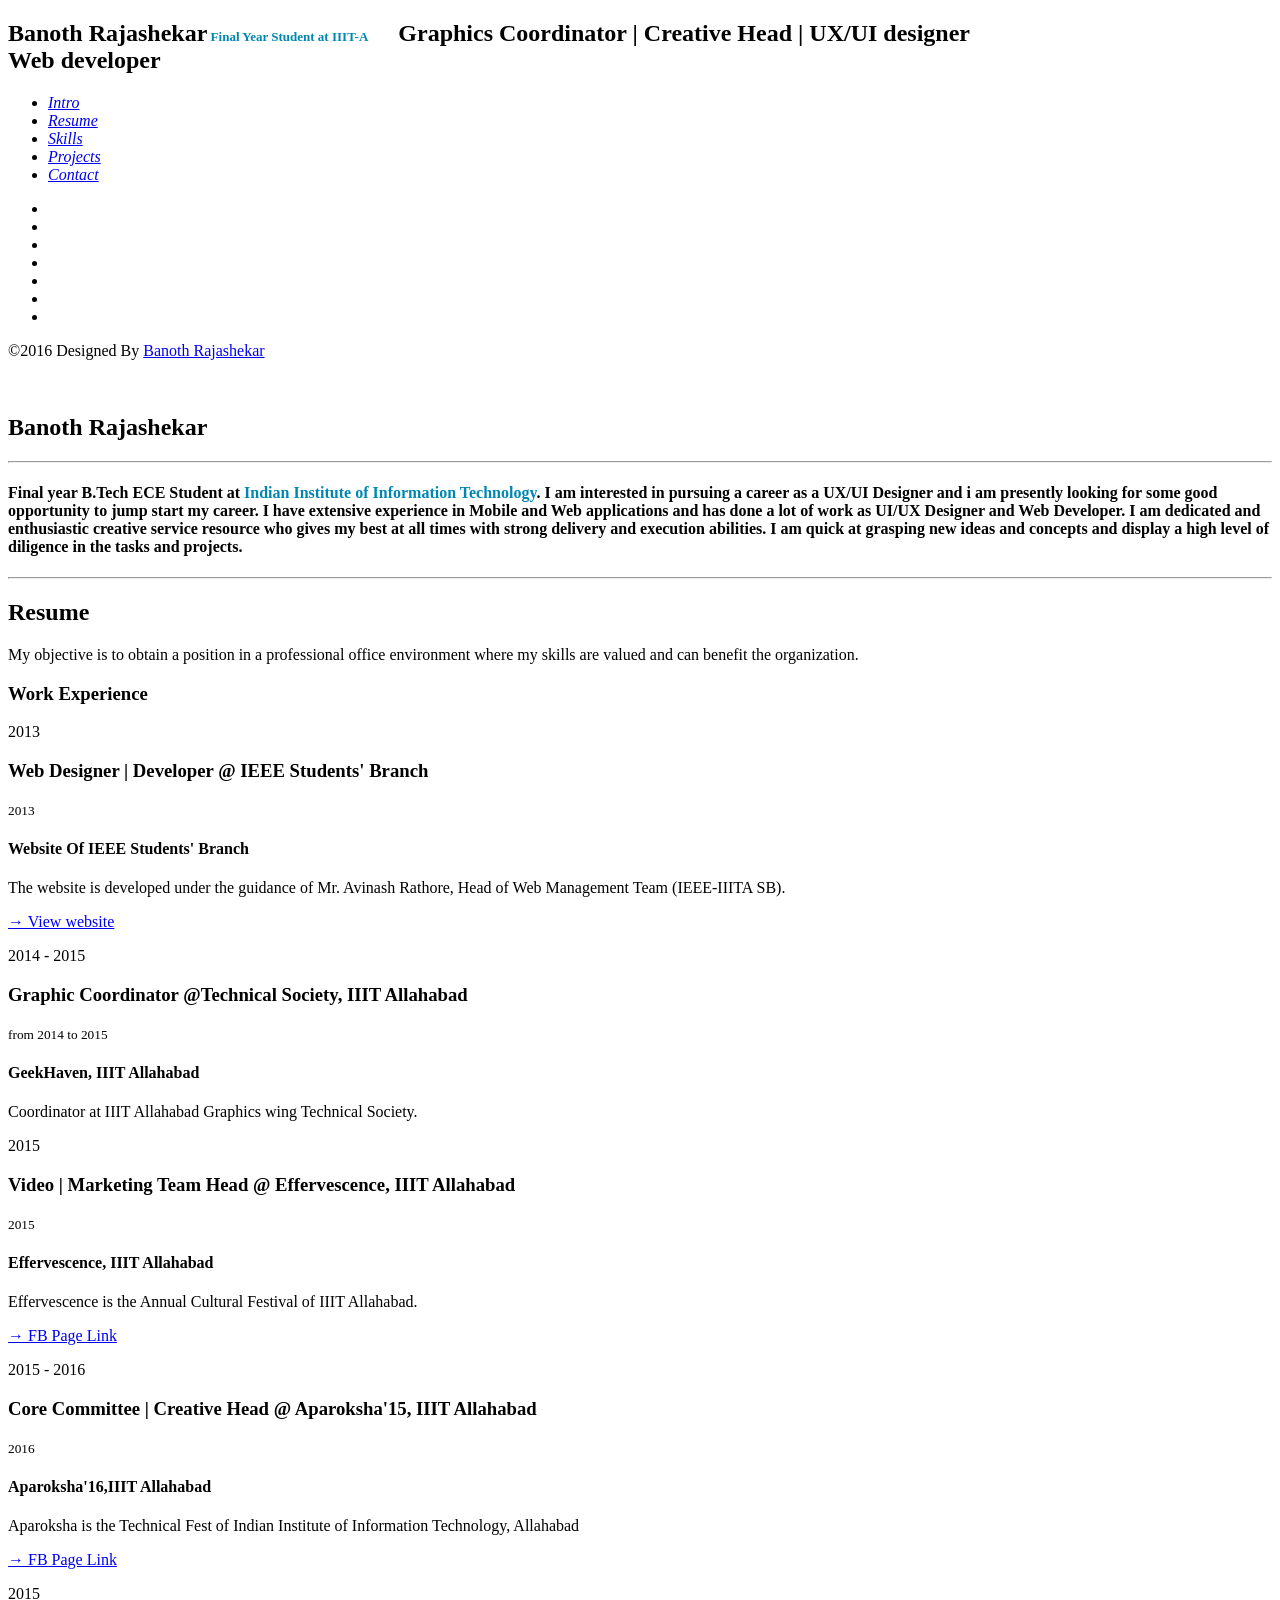
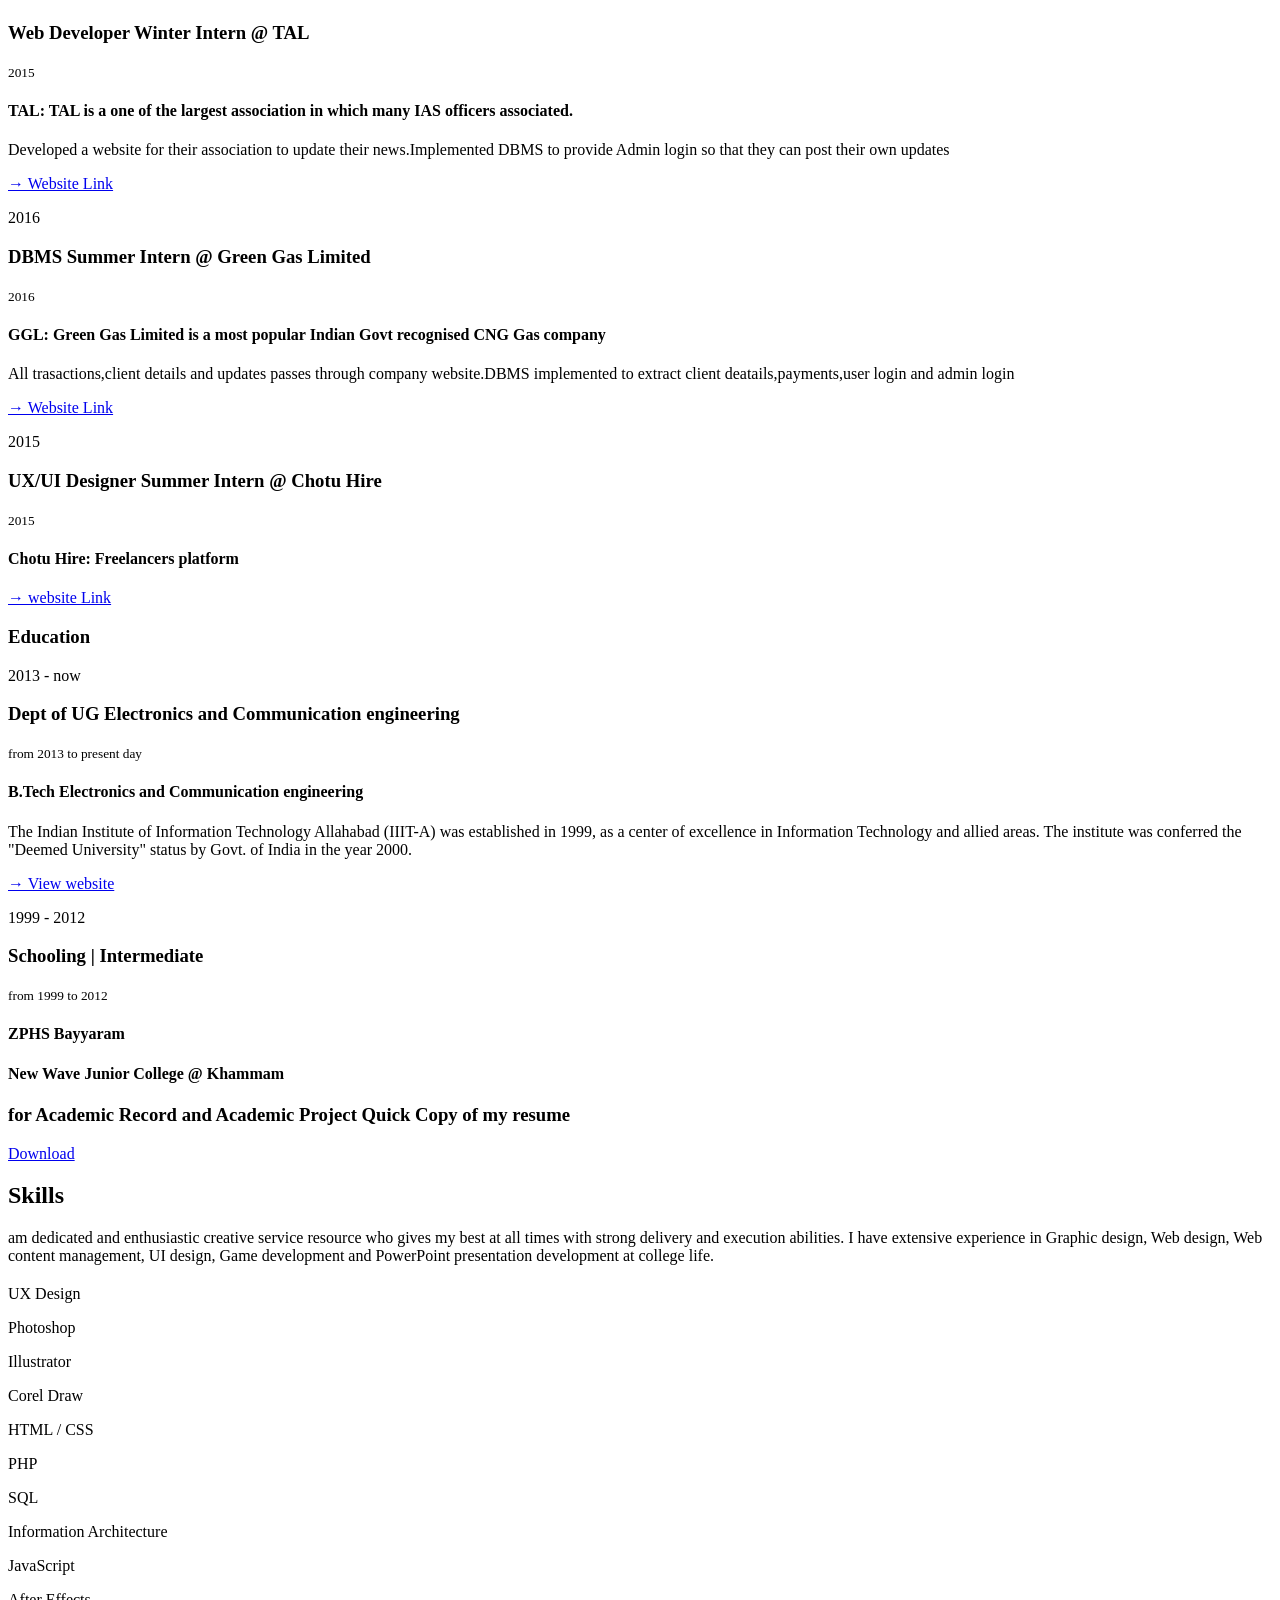
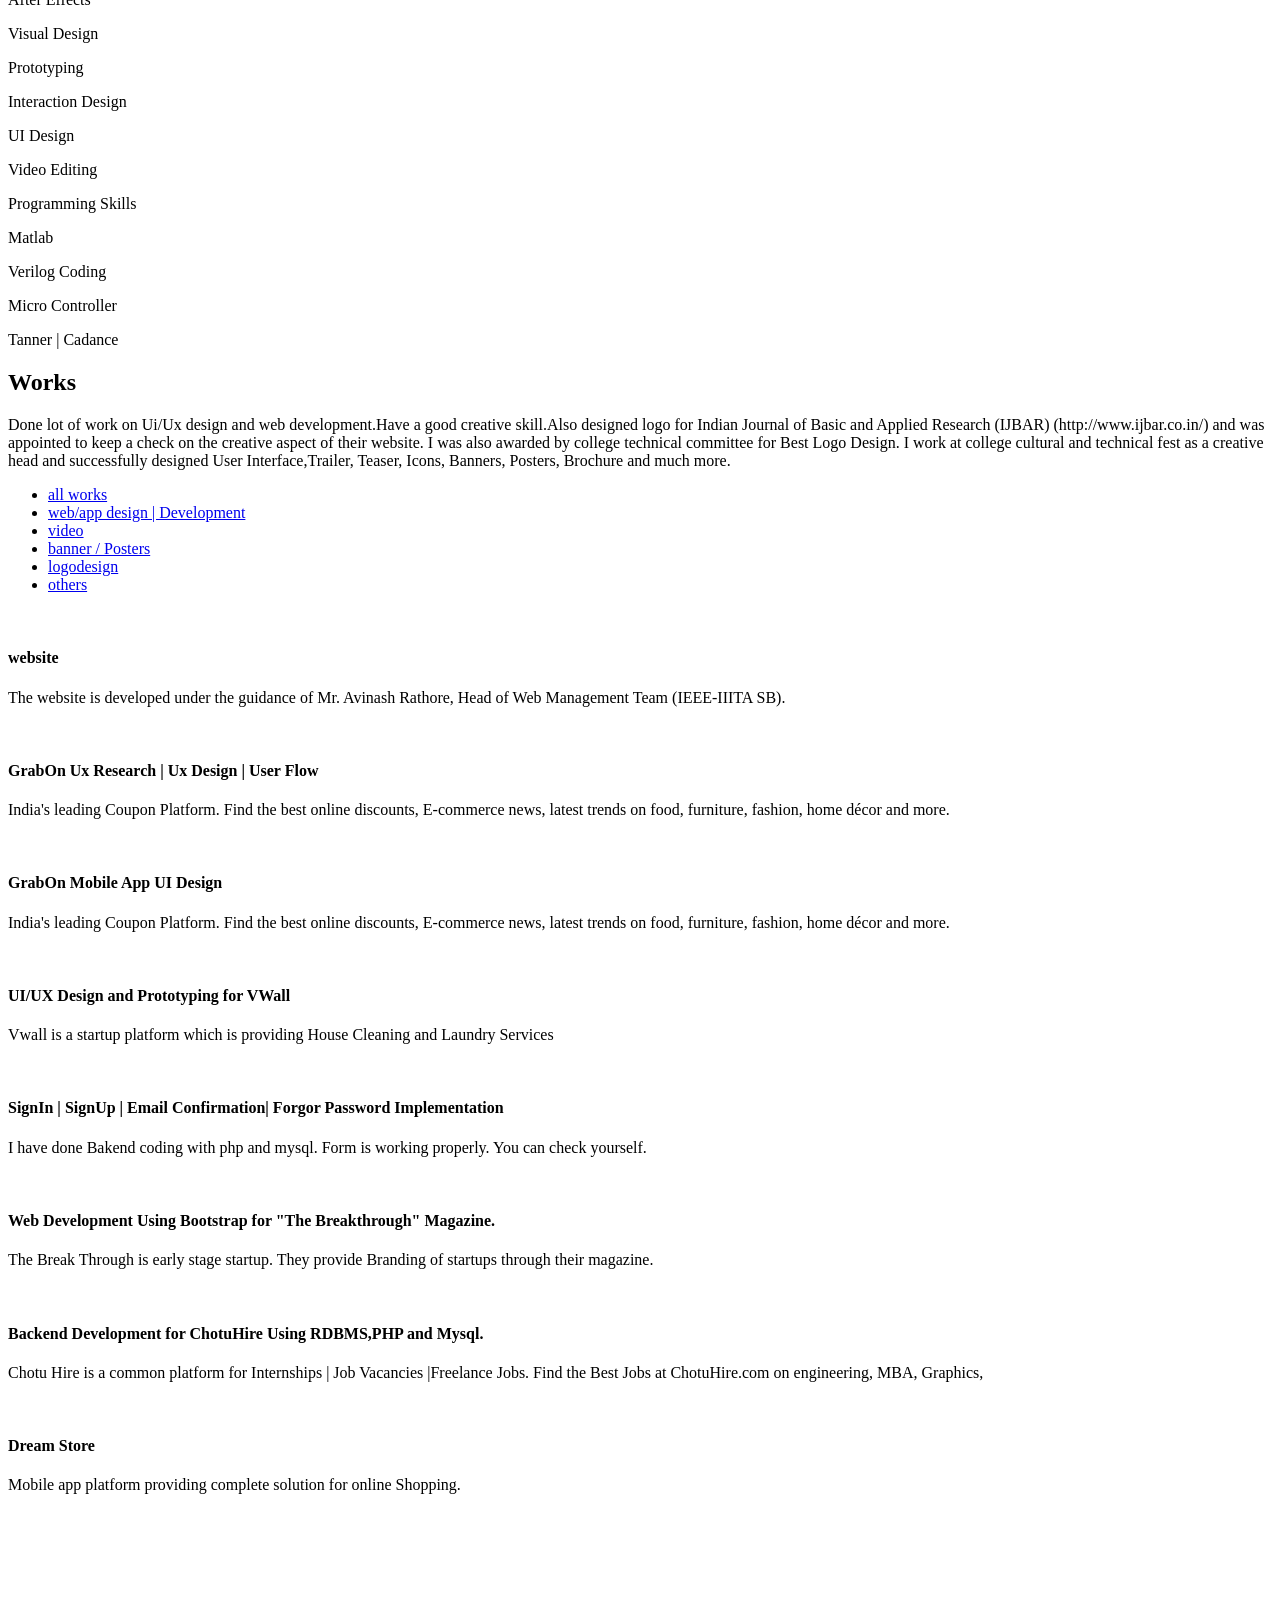
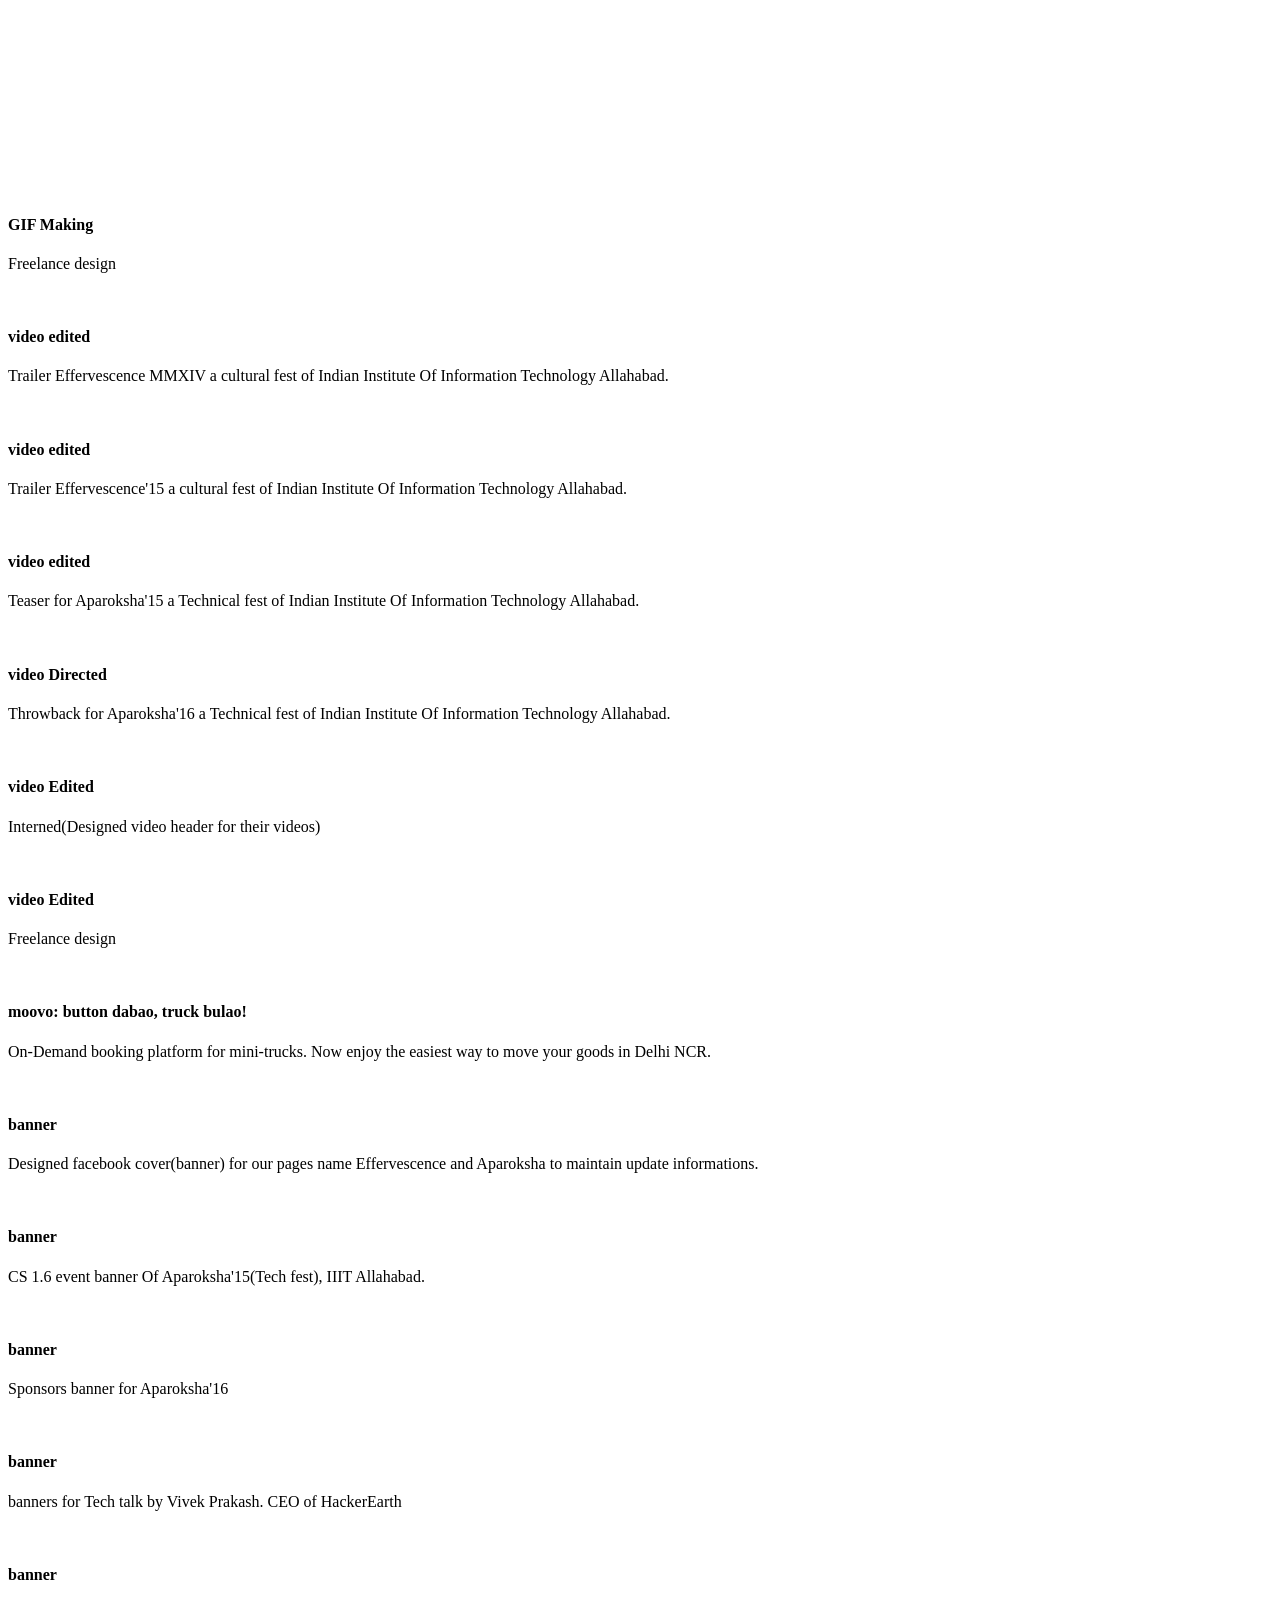
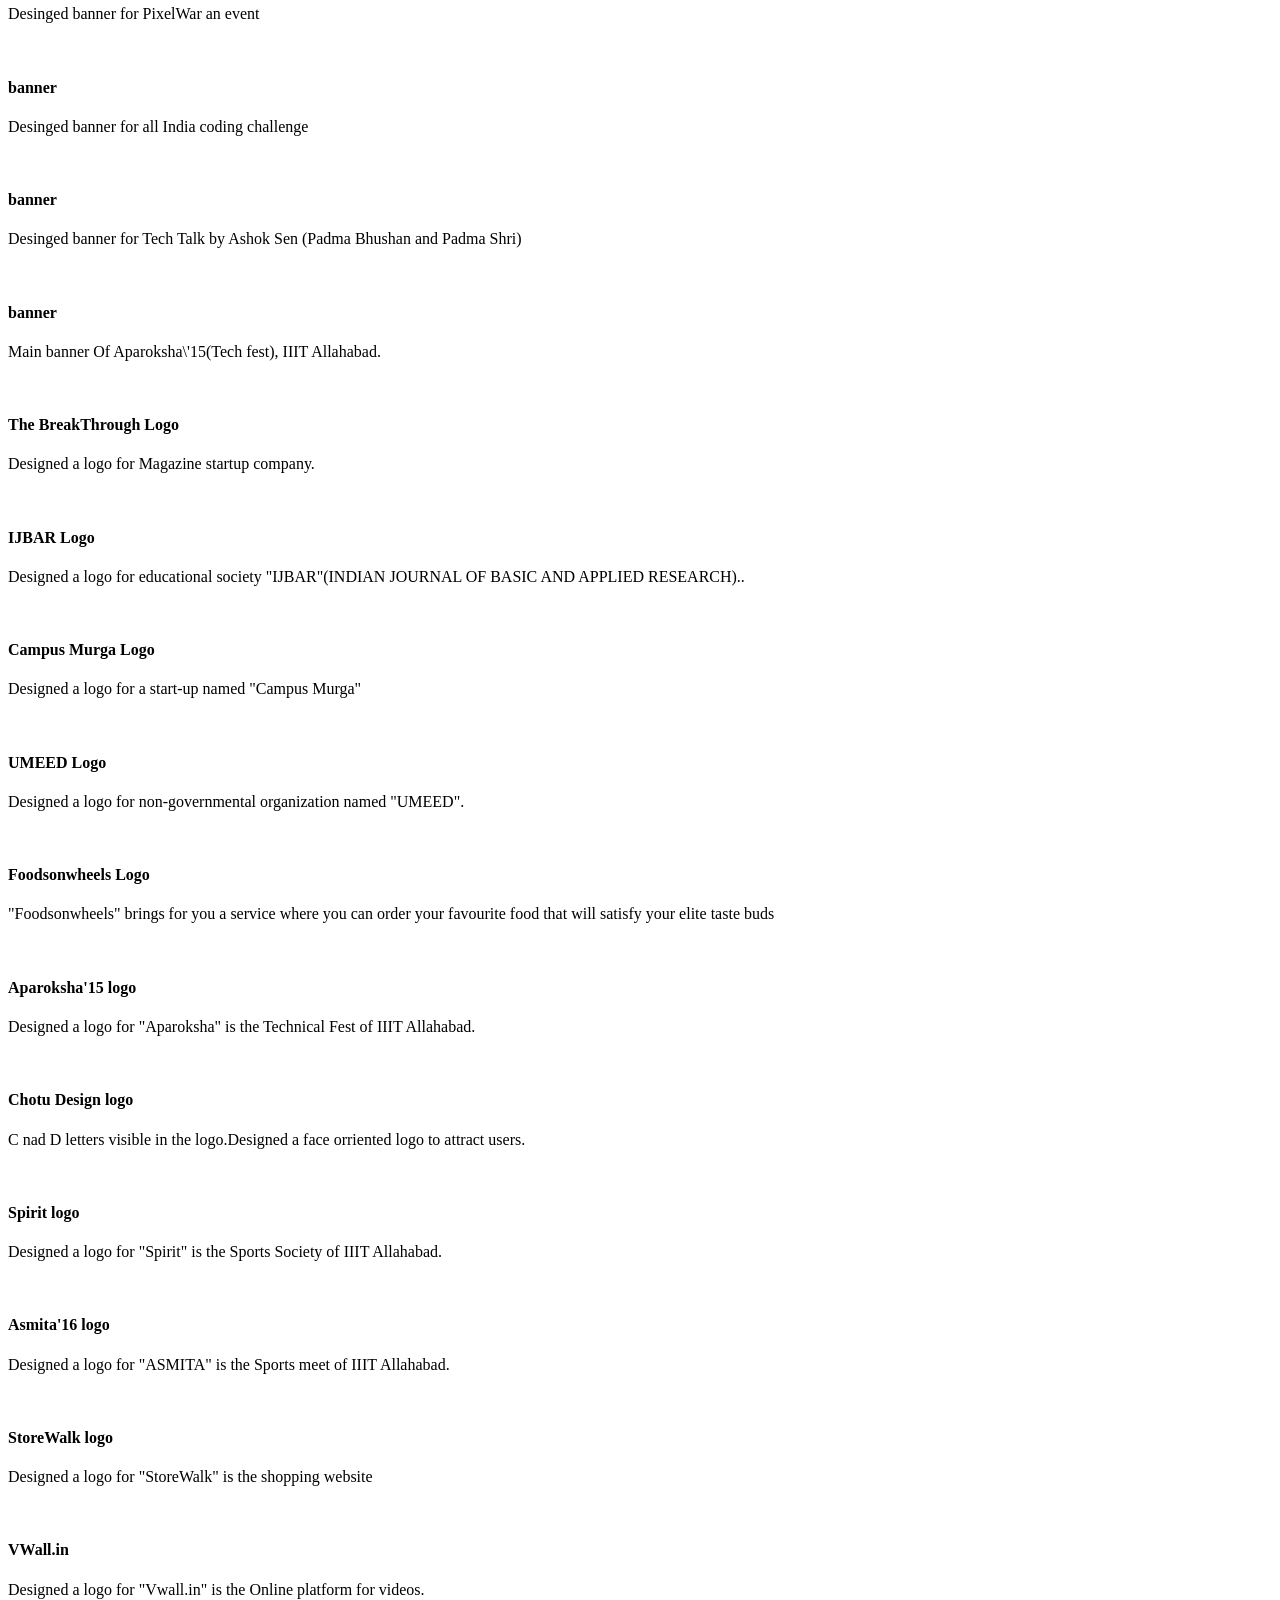
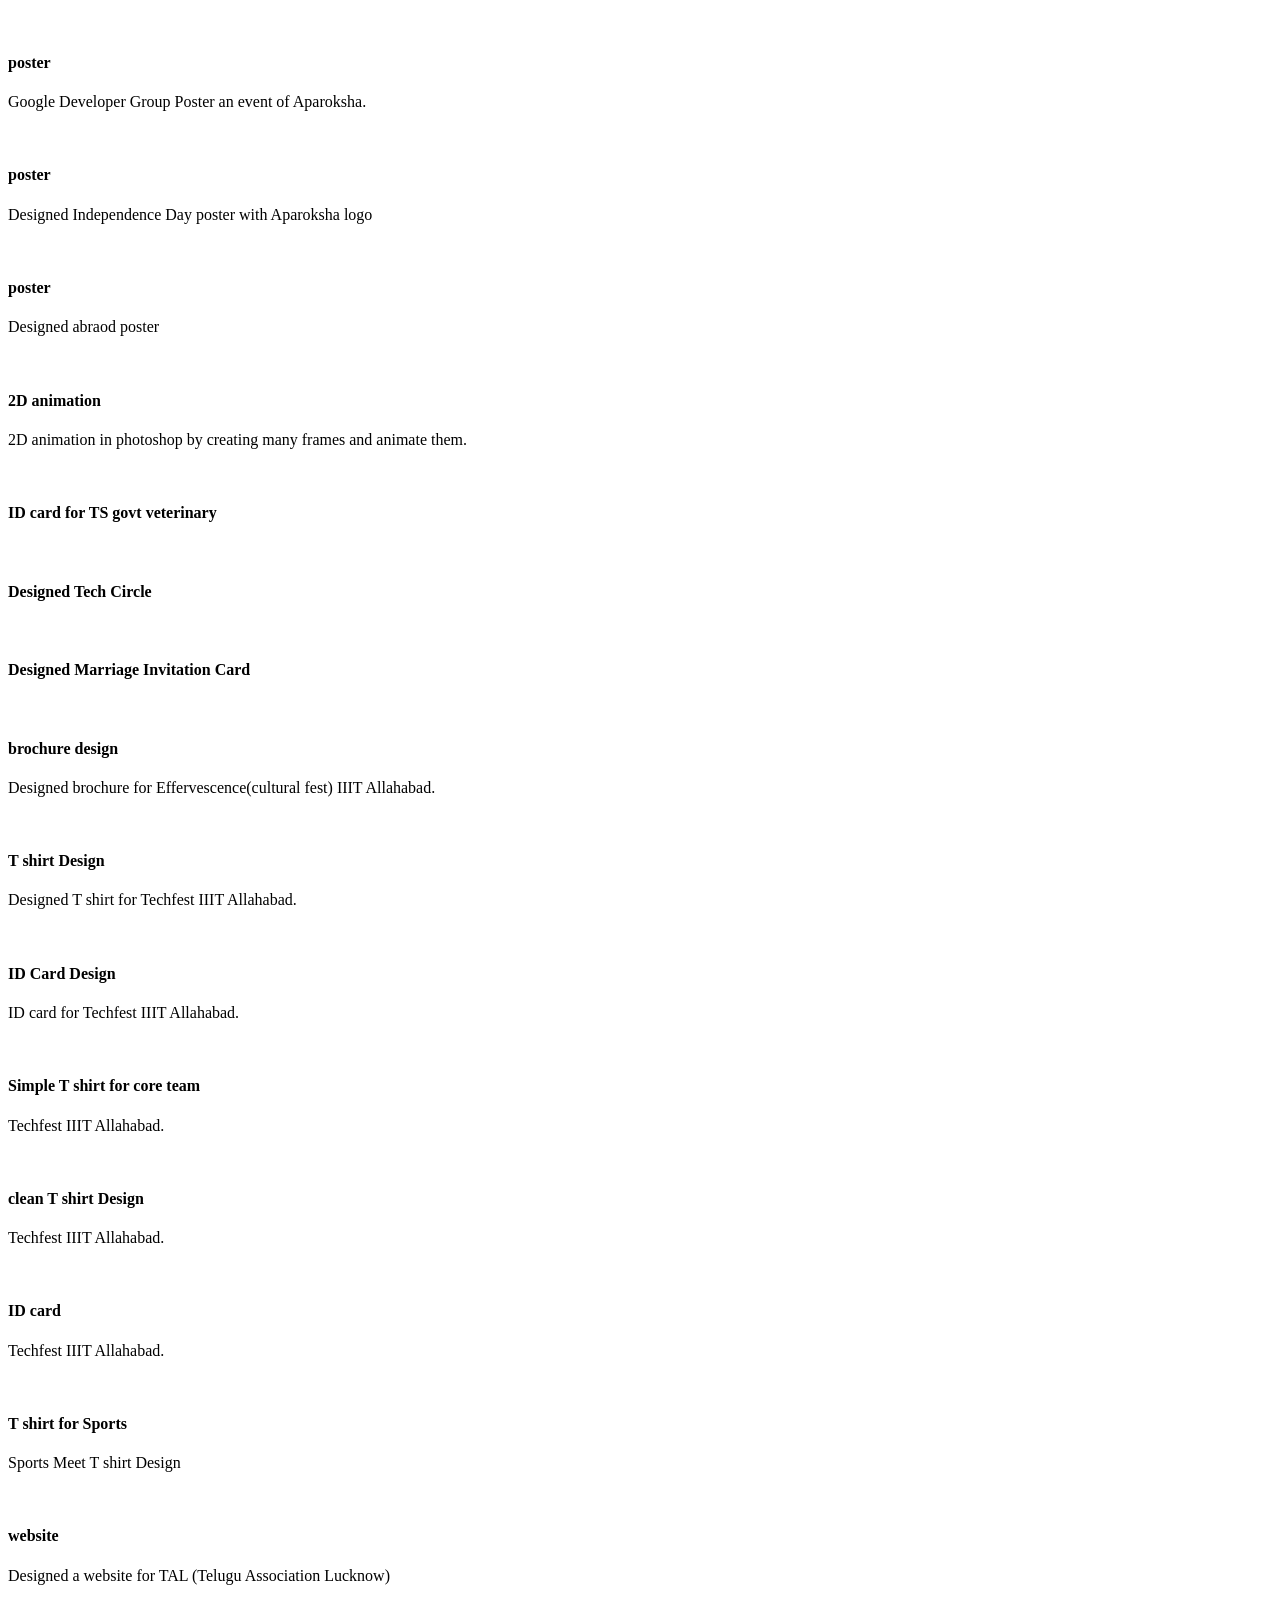
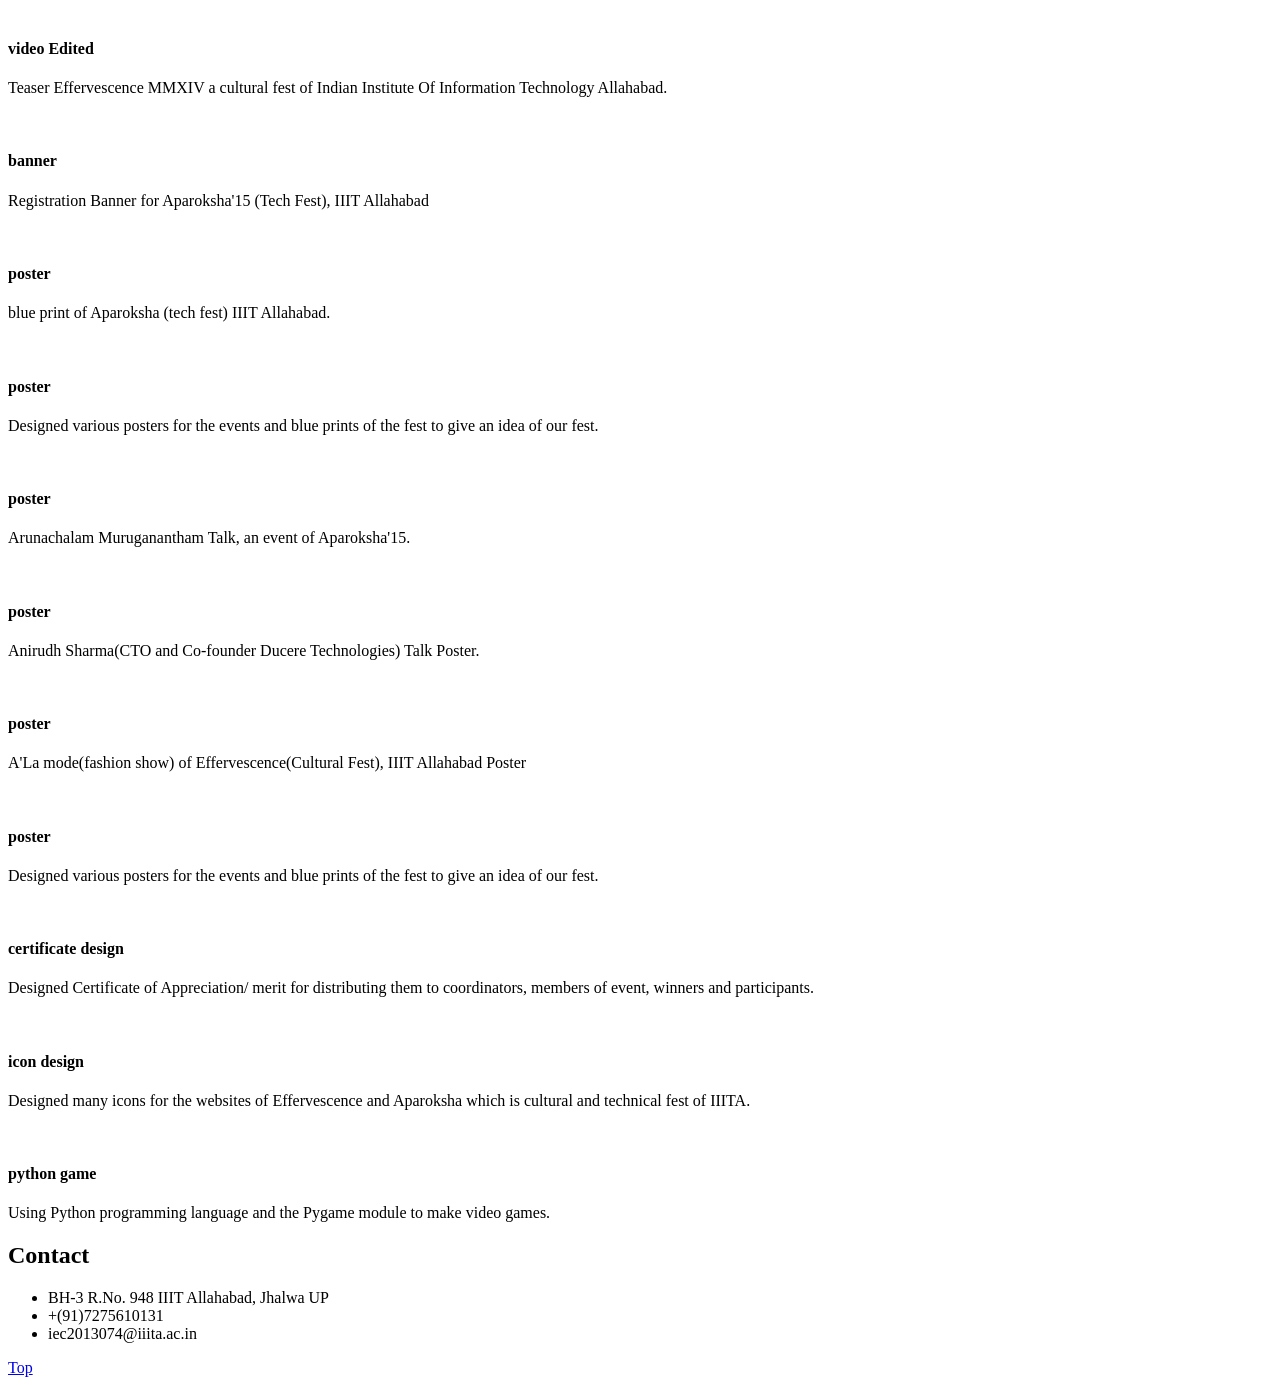
==== index.html @ a7f90adf "Add files via upload" ====
<!DOCTYPE html>
<html lang="en">


<meta charset="utf-8">
<head>
<meta charset="utf-8">

<title>Banoth Rajashekar</title>
<!--Fav and touch icons-->
<link rel="shortcut icon" href="img/ico/favicon.ico">
<link rel="apple-touch-icon" href="img/ico/apple-touch-icon.html">
<link rel="apple-touch-icon" sizes="72x72" href="img/ico/apple-touch-icon-72x72.html">
<link rel="apple-touch-icon" sizes="114x114" href="img/ico/apple-touch-icon-114x114.html">

<!--style sheet-->
<link rel="stylesheet" media="screen" href="css/bootstrap.css"/>
<link rel="stylesheet" media="screen" href="css/styles.css"/>
<link rel="stylesheet" href="css/bebasneue.css" />
<!--google web font-->
<link rel="stylesheet" href="http://fonts.googleapis.com/css?family=PT+Sans:400,700,400italic,700italic">
<link href="font-awesome/css/font-awesome.css" rel="stylesheet"/>
<link rel="stylesheet" href="css/prettyPhoto.css"/>

<!--JavaScript-->
<script src="js/jquery-1.8.1.min.js"></script>
<script src="js/bootstrap.js"></script>
<script src="js/jquery.nav.js"></script>
<script src="js/jquery.scrollTo.js"></script>
<script src="js/scripts.js"></script>
<script src="js/modernizr.js"></script>
<script src="js/jquery.prettyPhoto.js"></script>
<script src="js/jquery.nicescroll.min.js"></script>
<script src="js/jquery.isotope.min.js"></script>
<script src="js/jquery.preloader.js"></script>
<script src="js/jquery.form.js"></script>
<script src="js/jquery.ufvalidator-1.0.5.js"></script>
<script src="js/jquery.gmap.js"></script>
<script src="http://maps.google.com/maps/api/js?sensor=false"></script>


<script type="text/javascript">

  var _gaq = _gaq || [];
  _gaq.push(['_setAccount', 'UA-40303595-1']);
  _gaq.push(['_setDomainName', 'html.metrothemes.me']);
  _gaq.push(['_trackPageview']);

  (function() {
    var ga = document.createElement('script'); ga.type = 'text/javascript'; ga.async = true;
    ga.src = ('https:' == document.location.protocol ? 'https://ssl' : 'http://www') + '.google-analytics.com/ga.js';
    var s = document.getElementsByTagName('script')[0]; s.parentNode.insertBefore(ga, s);
  })();

</script>


</head>
<body>
<!-- Main Container -->
<div class="container">
	<div class="row">
		<!-- Sidebar -->
		<div class="span3 sidebar">
			<!-- nav -->
			<nav id="nav">
				<!-- logo -->
				<div class="logo" >
					<h2 >Banoth Rajashekar<span><font color="#0086b3" size="2px"> Final Year Student at IIIT-A</font>
					&nbsp&nbsp&nbsp Graphics Coordinator | Creative Head | UX/UI designer <br>Web developer</span></h2>
					
				</div>
				<!-- /logo end -->
				<!-- mainnav -->
				<div class="nav-collapse">
						<ul class="nav">
							<li><a class="smoothscroll" href="#intro" ><i class="icon-fire"><span>Intro</span></i></a></li>
							<li><a class="smoothscroll" href="#personal"><i class="icon-book"><span>Resume</span></i></a></li>
							<li><a class="smoothscroll" href="#service"><i class="icon-cogs"><span>Skills</span></i></a></li>
							<li><a class="smoothscroll" href="#works"><i class="icon-suitcase"><span>Projects</span></i></a></li>
							
							<li><a class="smoothscroll" href="#contact"><i class="icon-envelope-alt"><span>Contact</span></i></a></li>
						</ul>
				</div>
				<!-- /mainnav end -->				
			</nav>
			<!-- /nav -->
			<!-- social link -->
			<div class="social-list">
				<ul class="social">


					<li><a href="https://twitter.com/" data-placement="top" data-toggle="tooltip" title="twitter"><i class="icon-twitter"></i></a></li>
					<li><a href="https://plus.google.com/u/0/106990527494794630986/posts" data-placement="top" data-toggle="tooltip" title="google plus"><i class="icon-google-plus"></i></a></li>
					<li><a href="https://www.linkedin.com/in/rajashekar-banoth-35488b8a" data-placement="top" data-toggle="tooltip" title="linkedin"><i class="icon-linkedin"></i></a></li>
					<li><a href="https://github.com/" data-placement="top" data-toggle="tooltip" title="github"><i class="icon-github"></i></a></li>
					<li><a href="https://www.facebook.com/rajbanoth005" data-placement="top" data-toggle="tooltip" title="facebook"><i class="icon-facebook"></i></a></li>	
					<li><a href="https://www.pinterest.com//" data-placement="top" data-toggle="tooltip" title="pinterest"><i class="icon-pinterest"></i></a></li>								
					<li><a href="https://instagram.com//" data-placement="top" data-toggle="tooltip" title="instagram"><i class="icon-instagram"></i></a></li>
					<!--
					<li><a href="#"><i class="icon-tumblr"></i></a></li>
					<li><a href="#"><i class="icon-dropbox"></i></a></li>
					<li><a href="#"><i class="icon-youtube-play"></i></a></li>
					<li><a href="#"><i class="icon-apple"></i></a></li>
					<li><a href="#"><i class="icon-windows"></i></a></li>	
					-->

				</ul>
			</div>

			<div class="copyright"> 
				<p>&copy;2016 Designed By <a href="#">Banoth Rajashekar</a></p>
			</div>
			<!-- /social link end -->			
		</div>
		<!-- Sidebar -->
		
		<!-- Content Section -->
		<div class="span9 content offset3">
			<!-- Intro -->
			<section id="intro" class="section intro">
				<div class="row">
					<div class="span8">
						<img class="img-circle" src="img/avater/2.jpg" alt=""/>
						<h2>Banoth Rajashekar</h2>
						
						<hr>
						<h4>
						
						Final year B.Tech ECE Student at <font color="#0086b3"> Indian Institute of Information Technology</font>.
						I am interested in pursuing a career as a UX/UI Designer and i am presently looking
						for some good opportunity to jump start my career. I have extensive experience in
						Mobile and Web applications and has done a lot of work as UI/UX Designer and Web Developer. I am dedicated and enthusiastic creative service 
						resource who gives my best at all times with strong delivery and execution abilities.
						I am quick at grasping new ideas and 
						concepts and display a high level of diligence in the tasks and projects.
						</h4> <hr>
					</div>
				</div>
			</section>
			<!-- /Intro end -->
			<!-- personal Info -->
			<section id="personal" class="section mtcon">
				<!-- heading -->
				<div class="row">
					<h2 class="mtcon-title">Resume</h2>
					<div class="span8 short-dec">
						<p>My objective is to obtain a position in a professional office environment where my skills are valued and can benefit the organization. </p>
					</div>
				</div>	
				<!-- /heading -->

				<div class="row">
					<div class="span9">
						<!-- Experience Timeline -->
						<div class="timeline">
							<!-- Item Head -->
								<div class="timeline-item">
									<div class="timeline-head">
										<span class="icon-lightbulb"><i></i></span>
									</div>
									<div class="timeline-arrow"><i></i></div>
									<div class="timeline-head-content">
											<h3>Work Experience</h3>
									</div>
								</div>
							<!-- /Item Head end -->
							<!-- first item of timeline -->
							<div class="timeline-item">
								<div class="timeline-item-date">2013</div><!-- date -->
									<!-- timeline item trigger -->
									<div class="timeline-item-trigger">
										<span class="icon-minus-sign" data-toggle="collapse" data-target="#job1"><i></i></span>
									</div>
									<!-- /end of timeline item trigger -->
									<div class="timeline-arrow"><i></i></div>
									<!-- timeline main content -->
									<div class="timeline-item-content">
										<h3 class="timeline-item-title" data-toggle="collapse" data-target="#job1">Web Designer | Developer @ IEEE Students' Branch </h3>
										<div class="collapse in" id="job1">
											<p><small class="muted">2013</small></p>
											<h4 class="media-heading primary-color">Website Of IEEE Students' Branch </h4>
											<p>The website is developed under the guidance of Mr. Avinash Rathore, Head of Web Management Team (IEEE-IIITA SB).</p>
											<p><a href="https://ieee.sb.iiita.ac.in/" title="ieee_sb_iiita" class="noprint">&rarr; View website</a></p>
										</div>
								    </div>
								 	<!-- /end of timeline main content -->  
							</div>
							<!-- /end of first item of timeline -->

							<!-- Timeline item -->
							<div class="timeline-item">
								<div class="timeline-item-date">2014 - 2015</div><!-- date -->
									<div class="timeline-item-trigger">
										<span class="icon-plus-sign" data-toggle="collapse" data-target="#job2"><i></i></span>
									</div>
									<div class="timeline-arrow"><i></i></div>
									<!-- Timeline main content -->
									<div class="timeline-item-content">
										<h3 class="timeline-item-title" data-toggle="collapse" data-target="#job2">Graphic Coordinator @Technical Society, IIIT Allahabad</h3>
										<div class="collapse" id="job2">
											<p><small class="muted">from 2014 to 2015</small></p>
											<h4 class="media-heading primary-color">GeekHaven, IIIT Allahabad</h4>
											<p>Coordinator at IIIT Allahabad Graphics wing Technical Society.</p>
										</div>
									</div>
									<!-- /end of timeline content -->
							</div>
							<!-- /end of timeline item -->

							<!-- Timeline item -->
							<div class="timeline-item">
								<div class="timeline-item-date">2015</div><!-- date -->
									<div class="timeline-item-trigger">
										<span class="icon-plus-sign" data-toggle="collapse" data-target="#job3"><i></i></span>
									</div>
									<div class="timeline-arrow"><i></i></div>
									<!-- Timeline main content -->
									<div class="timeline-item-content">
										<h3 class="timeline-item-title" data-toggle="collapse" data-target="#job3">Video | Marketing Team Head @ Effervescence, IIIT Allahabad</h3>
										<div class="collapse" id="job3">
											<p><small class="muted">2015</small></p>
											<h4 class="media-heading primary-color">Effervescence, IIIT Allahabad</h4>
											<p>Effervescence is the Annual Cultural Festival of IIIT Allahabad.</p>
											<p><a href="https://www.facebook.com/effervescence.iiita/?fref=ts" title="Effervescence, IIIT Allahabad" class="noprint">&rarr; FB Page Link</a></p>
										</div>
									</div>
									<!-- /end of timeline content -->
							</div>
							<!-- /end of timeline item -->

							<!-- Timeline item -->
							<div class="timeline-item">
								<div class="timeline-item-date">2015 - 2016</div><!-- date -->
									<div class="timeline-item-trigger">
										<span class="icon-plus-sign" data-toggle="collapse" data-target="#job4"><i></i></span>
									</div>
									<div class="timeline-arrow"><i></i></div>
									<!-- Timeline main content -->
									<div class="timeline-item-content">
										<h3 class="timeline-item-title" data-toggle="collapse" data-target="#job4">Core Committee | Creative Head @ Aparoksha'15, IIIT Allahabad</h3>
										<div class="collapse" id="job4">
											<p><small class="muted">2016</small></p>
											<h4 class="media-heading primary-color">Aparoksha'16,IIIT Allahabad</h4>
											<p>Aparoksha is the Technical Fest of Indian Institute of Information Technology, Allahabad</p>
											<p><a href="https://www.facebook.com/aparoksha/?fref=ts" title="Aparoksha'15, IIIT Allahabad" class="noprint">&rarr; FB Page Link</a></p>
											
										</div>
									</div>
									<!-- /end of timeline content -->
							</div>
							<!-- /end of timeline item -->
							
							
							<!-- Timeline item -->
							<div class="timeline-item">
								<div class="timeline-item-date">2015</div><!-- date -->
									<div class="timeline-item-trigger">
										<span class="icon-plus-sign" data-toggle="collapse" data-target="#job5"><i></i></span>
									</div>
									<div class="timeline-arrow"><i></i></div>
									<!-- Timeline main content -->
									<div class="timeline-item-content">
										<h3 class="timeline-item-title" data-toggle="collapse" data-target="#job5">Web Developer Winter Intern @ TAL</h3>
										<div class="collapse" id="job5">
											<p><small class="muted">2015</small></p>
											<h4 class="media-heading primary-color">TAL: TAL is a one of the largest association in which many IAS officers associated. </h4>
											<p>Developed a website for their association to update their news.Implemented DBMS to provide Admin login so that they can post their own updates</p>
											<p><a href="https://www.teluguassociationlucknow.org" title="TAL" class="noprint">&rarr; Website Link</a></p>
										</div>
									</div>
									<!-- /end of timeline content -->
							</div>
							<!-- /end of timeline item -->
							
							<!-- Timeline item -->
							<div class="timeline-item">
								<div class="timeline-item-date">2016</div><!-- date -->
									<div class="timeline-item-trigger">
										<span class="icon-plus-sign" data-toggle="collapse" data-target="#job6"><i></i></span>
									</div>
									<div class="timeline-arrow"><i></i></div>
									<!-- Timeline main content -->
									<div class="timeline-item-content">
										<h3 class="timeline-item-title" data-toggle="collapse" data-target="#job6">DBMS Summer Intern @ Green Gas Limited</h3>
										<div class="collapse" id="job6">
											<p><small class="muted">2016</small></p>
											<h4 class="media-heading primary-color">GGL: Green Gas Limited is a most popular Indian Govt recognised CNG Gas company </h4>
											<p>All trasactions,client details and updates passes through company website.DBMS implemented to extract client deatails,payments,user login and admin login </p>
											<p><a href="https://www.gglonline.net" title="GGL" class="noprint">&rarr; Website Link</a></p>
										</div>
									</div>
									<!-- /end of timeline content -->
							</div>
							<!-- /end of timeline item -->
							
							
							
							
							<!-- Timeline item -->
							<div class="timeline-item">
								<div class="timeline-item-date">2015</div><!-- date -->
									<div class="timeline-item-trigger">
										<span class="icon-plus-sign" data-toggle="collapse" data-target="#job7"><i></i></span>
									</div>
									<div class="timeline-arrow"><i></i></div>
									<!-- Timeline main content -->
									<div class="timeline-item-content">
										<h3 class="timeline-item-title" data-toggle="collapse" data-target="#job7">UX/UI Designer Summer Intern @ Chotu Hire</h3>
										<div class="collapse" id="job7">
											<p><small class="muted">2015</small></p>
											<h4 class="media-heading primary-color">Chotu Hire: Freelancers platform</h4>
											<p></p>
											<p><a href="https://www.chotuhire.com" title="chotuhire" class="noprint">&rarr; website Link</a></p>
										</div>
									</div>
									<!-- /end of timeline content -->
							</div>
							<!-- /end of timeline item -->
						</div>
						<!-- /Experience Timeline end -->

						<!-- Education Timeline -->
						<div class="timeline">
							<!-- Item Head -->
								<div class="timeline-item">
									<div class="timeline-head">
										<span class="icon-certificate"><i></i></span>
									</div>
									<div class="timeline-arrow"><i></i></div>
									<div class="timeline-head-content">
											<h3>Education</h3>
									</div>
								</div>
							<!-- /Item Head end -->
							<!-- first item of timeline -->
							<div class="timeline-item">
								<div class="timeline-item-date">2013 - now</div><!-- date -->
									<!-- timeline item trigger -->
									<div class="timeline-item-trigger">
										<span class="icon-minus-sign" data-toggle="collapse" data-target="#edu1"><i></i></span>
									</div>
									<!-- /end of timeline item trigger -->
									<div class="timeline-arrow"><i></i></div>
									<!-- timeline main content -->
									<div class="timeline-item-content">
										<h3 class="timeline-item-title" data-toggle="collapse" data-target="#edu1">Dept of UG Electronics and Communication engineering</h3>
										<div class="collapse in" id="edu1">
											<p><small class="muted">from 2013 to present day</small></p>
											<h4 class="media-heading primary-color">B.Tech Electronics and Communication engineering </h4>
											<p>The Indian Institute of Information Technology Allahabad (IIIT-A) was established in 1999, as a center of excellence in Information Technology and allied areas. The institute was conferred the "Deemed University" status by Govt. of India in the year 2000.</p>
											<p><a href="http://iiita.ac.in/" title="IIIT Allahabad" class="noprint">&rarr; View website</a></p>
										</div>
								    </div>
								 	<!-- /end of timeline main content -->  
							</div>
							<!-- /end of first item of timeline -->

							<!-- Timeline item -->
							<div class="timeline-item">
								<div class="timeline-item-date">1999 - 2012</div><!-- date -->
									<div class="timeline-item-trigger">
										<span class="icon-plus-sign" data-toggle="collapse" data-target="#edu2"><i></i></span>
									</div>
									<div class="timeline-arrow"><i></i></div>
									<!-- Timeline main content -->
									<div class="timeline-item-content">
										<h3 class="timeline-item-title" data-toggle="collapse" data-target="#edu2">Schooling | Intermediate </h3>
										<div class="collapse" id="edu2">
											<p><small class="muted">from 1999 to 2012</small></p>
											<h4 class="media-heading primary-color">ZPHS Bayyaram</h4>
											<h4 class="media-heading primary-color">New Wave Junior College @ Khammam</h4>
										</div>
									</div>
									<!-- /end of timeline content -->
							</div>
							<!-- /end of timeline item -->
							
						</div>
						<!-- /Education Timeline end -->				
						<!-- download my cv -->					
						<div class="download">
							<h3>for Academic Record and Academic Project  Quick Copy of my resume</h3>
							<a class="btn btn-success"href="https://drive.google.com/open?id=0BwSlV1cA61K5a3hEdkFsdThKUW8">Download</a>
						</div>
						<!-- download my cv end -->	
					</div><!--span9-->
				</div>
			</section>
			<!-- /Personal Info end -->


						
			
			
			
			<!-- Service -->
			<section id="service" class="section mtcon">
				<!-- heading -->
				<div class="row">
					<h2 class="mtcon-title">Skills</h2>
					<div class="span8 short-dec">
						<p> am dedicated and enthusiastic creative service resource who gives my best at
						all times with strong delivery and execution abilities. I have extensive experience in Graphic design, Web design, Web content management, UI design, 
						Game development and PowerPoint presentation development at college life.</p>
					</div>
				</div>	
				<!-- /heading -->
				
				<!-- skills -->
				<div class="row skills">
					<h2 class="mtcon-title"></h2>
					<div class="span8">
                   		<p>UX Design</p>
                        	<div class="progress">
                            	<div class="bar bar-success" style="width:80%;" data-percentage="80"></div>
                         	</div>
							
						<p>Photoshop</p>
                            <div class="progress">
                                <div class="bar bar-success" style="width:95%;" data-percentage="95"></div>
                            </div>

						<p>Illustrator</p>
                            <div class="progress">
                                <div class="bar bar-success" style="width:90%;" data-percentage="90"></div>
                            </div>
						<p>Corel Draw</p>
                            <div class="progress">
                                <div class="bar bar-success" style="width:70%;" data-percentage="70"></div>
                            </div>	
							
                        <p>HTML / CSS</p>
                            <div class="progress">
                                <div class="bar bar-success" style="width:90%;" data-percentage="90"></div>
                            </div>
						
						<p>PHP</p>
                            <div class="progress">
                                <div class="bar bar-success" style="width:70%;" data-percentage="70"></div>
                            </div>
						<p>SQL</p>
                            <div class="progress">
                                <div class="bar bar-success" style="width:80%;" data-percentage="80"></div>
                            </div>
						
						<p>Information Architecture</p>
                            <div class="progress">
                                <div class="bar bar-success" style="width:80%;" data-percentage="80"></div>
                            </div>
							
                        <p>JavaScript</p>
                            <div class="progress">
                                <div class="bar bar-success" style="width:60%;" data-percentage="60"></div>
                            </div>
							
						<p>After Effects</p>
                            <div class="progress">
                                <div class="bar bar-success" style="width:80%;" data-percentage="80"></div>
                            </div>
						

						<p>Visual Design</p>
                            <div class="progress">
                                <div class="bar bar-success" style="width:90%;" data-percentage="90"></div>
                            </div>
								
						<p>Prototyping</p>
                            <div class="progress">
                                <div class="bar bar-success" style="width:90%;" data-percentage="90"></div>
                            </div>	
							
						<p>Interaction Design</p>
                            <div class="progress">
                                <div class="bar bar-success" style="width:80%;" data-percentage="80"></div>
                            </div>
						
						<p>UI Design</p>
                            <div class="progress">
                                <div class="bar bar-success" style="width:90%;" data-percentage="90"></div>
                            </div>						
						<p>Video Editing</p>
                            <div class="progress">
                                <div class="bar bar-success" style="width:90%;" data-percentage="90"></div>
                            </div>
						
						<p>Programming Skills</p>
                            <div class="progress">
                                <div class="bar bar-success" style="width:60%;" data-percentage="60"></div>
                            </div>

						<p>Matlab</p>
                            <div class="progress">
                                <div class="bar bar-success" style="width:70%;" data-percentage="70"></div>
                            </div>
						<p>Verilog Coding</p>
                            <div class="progress">
                                <div class="bar bar-success" style="width:70%;" data-percentage="70"></div>
                            </div>	
					    <p>Micro Controller</p>
                            <div class="progress">
                                <div class="bar bar-success" style="width:70%;" data-percentage="70"></div>
                            </div>
						<p>Tanner | Cadance</p>
                            <div class="progress">
                                <div class="bar bar-success" style="width:70%;" data-percentage="70"></div>
                            </div>
					</div>			
				</div><!-- /skills end -->
			</section>
			<!-- /Service end -->

			<!-- Works -->
			<section id="works" class="section mtcon">
				<!-- heading -->
				<div class="row">
					<h2 class="mtcon-title">Works</h2>
					<div class="span8 short-dec">
						<p>Done lot of work on Ui/Ux design and web development.Have a good creative skill.Also designed logo for Indian Journal of Basic and Applied Research (IJBAR) (http://www.ijbar.co.in/) and was appointed to keep a check on the creative aspect of their website. 
						I was also awarded by college technical committee for Best Logo Design. I work at college cultural and technical fest as a creative head and successfully designed User Interface,Trailer, Teaser, Icons, Banners, Posters, Brochure and much more.</p>
					</div>
				</div>	
				<!-- /heading -->
				<!-- Portfolio -->
				<div class="row">
					<!-- #options -->
	                <div id="options" class="clearfix">
	                    <ul id="filters" class="option-set clearfix" data-option-key="filter">
	                        <li><a href="#filter" data-option-value="*" class="selected">all works</a></li>
	                        <li><a href="#filter" data-option-value=".webdesign">web/app design | Development</a></li>
	                        <li><a href="#filter" data-option-value=".uidesign">video</a></li>
	                        <li><a href="#filter" data-option-value=".branding">banner / Posters</a></li>     
	                        <li><a href="#filter" data-option-value=".logodesign">logodesign</a></li>
	                       
	                       	<li><a href="#filter" data-option-value=".photography">others</a></li>
	                    </ul>
	                </div> 
	                <!-- #options end-->
	                <!-- portfolio items -->	
	                <div id="portfolio" class="clearfix"> 
					
					
					<div class="block webdesign">
							<div class="view view-first">
								<div class="tringle"></div>
								<img src="img/work/7/5.jpg" alt="">
								<div class="mask">
									<a class="info" data-rel="prettyPhoto" href="img/big/1.jpg"></a>
									<a class="link" href="https://ieee.sb.iiita.ac.in/"></a>
								</div>
							</div>
							<div class="des">
                                <h4>website</h4>
                                <p>The website is developed under the guidance of Mr. Avinash Rathore, Head of Web Management Team (IEEE-IIITA SB).</p>
                            </div>
						</div>
					
						<div class="block webdesign">
							<div class="view view-first">
								<div class="tringle"></div>
								<img src="img/1.jpg" alt="">
								<div class="mask">
									<a class="info" data-rel="prettyPhoto" href="img/1.jpg"></a>
									<a class="link" href="https://www.behance.net/gallery/42650735/GrabOn-User-Research-User-Flow"></a>
								</div>
							</div>
							<div class="des">
                                <h4>GrabOn Ux Research | Ux Design | User Flow</h4>
                                <p>India's leading Coupon Platform. Find the best online discounts, E-commerce news, latest trends on food, furniture, fashion, home décor and more. </div>
						</div>
					<div class="block webdesign">
							<div class="view view-first">
								<div class="tringle"></div>
								<img src="img/2.jpg" alt="">
								<div class="mask">
									<a class="info" data-rel="prettyPhoto" href="img/2.jpg"></a>
									<a class="link" href="https://www.behance.net/gallery/42651873/GrabOn-UI-Design"></a>
								</div>
							</div>
							<div class="des">
                                <h4>GrabOn Mobile App UI Design</h4>
                                <p>India's leading Coupon Platform. Find the best online discounts, E-commerce news, latest trends on food, furniture, fashion, home décor and more. </div>
						</div>
					
					    <div class="block webdesign">
							<div class="view view-first">
								<div class="tringle"></div>
								<img src="img/work/8/01.jpg" alt="">
								<div class="mask">
									<a class="info" data-rel="prettyPhoto" href="img/work/8/01.jpg"></a>
									<a class="link" href="https://invis.io/S984KWTZA#/177835947_1"></a>
								</div>
							</div>
							<div class="des">
                                <h4>UI/UX Design and Prototyping for VWall</h4>
                                <p>Vwall is a startup platform which is providing House Cleaning and Laundry Services </p>
                            </div>
						</div>
						
						
						  <div class="block webdesign">
							<div class="view view-first">
								<div class="tringle"></div>
								<img src="img/3.jpg" alt="">
								<div class="mask">
									<a class="info" data-rel="prettyPhoto" href="img/3.jpg"></a>
									<a class="link" href="http://projectcool.esy.es/"></a>
								</div>
							</div>
							<div class="des">
                                <h4>SignIn | SignUp | Email Confirmation| Forgor Password Implementation</h4>
                                <p>I have done Bakend coding with php and mysql. Form is working properly. You can check yourself.
							</p>
                            </div>
						</div>
						
						
						<div class="block webdesign">
							<div class="view view-first">
								<div class="tringle"></div>
								<img src="img/work/8/02.PNG" alt="">
								<div class="mask">
									<a class="info" data-rel="prettyPhoto" href="img/work/8/02.PNG"></a>
									<a class="link" href="http://rajbanoth.in/breakthrough/"></a>
								</div>
							</div>
							<div class="des">
                                <h4>Web Development Using Bootstrap for "The Breakthrough" Magazine. </h4>
                                <p>The Break Through is early stage startup. They provide Branding of startups through their magazine. </p>
                            </div>
						</div>
						
						<div class="block webdesign">
							<div class="view view-first">
								<div class="tringle"></div>
								<img src="img/work/8/03.PNG" alt="">
								<div class="mask">
									<a class="info" data-rel="prettyPhoto" href="img/work/8/03.PNG"></a>
									<a class="link" href="http://chotuhire.com/index.php"></a>
								</div>
							</div>
							<div class="des">
                                <h4>Backend Development for ChotuHire Using RDBMS,PHP and Mysql. </h4>
                                <p>Chotu Hire is a common platform for Internships | Job Vacancies |Freelance Jobs. Find the Best Jobs at ChotuHire.com on engineering, MBA, Graphics, </p>
                            </div>
						</div>
						
					    <div class="block webdesign">
							<div class="view view-first">
								<div class="tringle"></div>
								<img src="img/work/11/111.jpg" alt="">
								<div class="mask">
									<a class="info" data-rel="prettyPhoto" href="img/work/11/111.jpg"></a>
									<a class="link" href="https://marvelapp.com/1h6a681"></a>
									
								</div>
							</div>
							<div class="des">
                                <h4>Dream Store</h4>
                                <p>Mobile app platform providing complete solution for online Shopping.</p>
                            </div>
						</div>
					
						
						
						
					
						<div class="block uidesign">
							<div class="view view-first">
								<div class="tringle"></div>
								
								<iframe src="//giphy.com/embed/3osxYia2X3yE3UpfuE?html5=true" width="280" height="280" frameBorder="0" class="giphy-embed" allowFullScreen></iframe><p><a href="http://giphy.com/gifs/3osxYia2X3yE3UpfuE"></a></p>
								
								
								
								<div class="mask">
									
									<a class="link" href="http://giphy.com/gifs/3osxYia2X3yE3UpfuE"></a>
								</div>
							</div>
							<div class="des">
                                <h4>GIF Making</h4>
                                <p>Freelance design</p>
                            </div>
						</div>
							
						
						
						<div class="block uidesign">
							<div class="view view-first">
								<div class="tringle"></div>
								<img src="img/work/7/3.jpg" alt="">
								<div class="mask">
									<a class="info" data-rel="prettyPhoto" href="img/big/2.jpg"></a>
									<a class="link" href="https://youtu.be/W6TGSZjT-1I"></a>
								</div>
							</div>
							<div class="des">
                                <h4>video edited</h4>
                                <p>Trailer Effervescence MMXIV a cultural fest of Indian Institute Of Information Technology Allahabad.</p>
                            </div>
						</div>
						
						<div class="block uidesign">
							<div class="view view-first">
								<div class="tringle"></div>
								<img src="img/work/11/15.png" alt="">
								<div class="mask">
									<a class="info" data-rel="prettyPhoto" href="img/work/11/15.png"></a>
									<a class="link" href="https://www.youtube.com/watch?v=HGUCAOj76VY"></a>
								</div>
							</div>
							<div class="des">
                                <h4>video edited</h4>
                                <p>Trailer Effervescence'15 a cultural fest of Indian Institute Of Information Technology Allahabad.</p>
                            </div>
						</div>
						
						<div class="block uidesign">
							<div class="view view-first">
								<div class="tringle"></div>
								<img src="img/work/11/18.png" alt="">
								<div class="mask">
									<a class="info" data-rel="prettyPhoto" href="img/work/11/18.png"></a>
									<a class="link" href="https://www.youtube.com/watch?v=v3vhLzFDOWM"></a>
								</div>
							</div>
							<div class="des">
                                <h4>video edited</h4>
                                <p>Teaser for Aparoksha'15 a Technical fest of Indian Institute Of Information Technology Allahabad.</p>
                            </div>
						</div>
						
						<div class="block uidesign">
							<div class="view view-first">
								<div class="tringle"></div>
								<img src="img/work/11/20.PNG" alt="">
								<div class="mask">
									<a class="info" data-rel="prettyPhoto" href="img/work/11/20.PNG"></a>
									<a class="link" href="https://www.youtube.com/watch?v=kJd3ajqfRBM"></a>
								</div>
							</div>
							<div class="des">
                                <h4>video Directed</h4>
                                <p>Throwback for Aparoksha'16 a Technical fest of Indian Institute Of Information Technology Allahabad.</p>
                            </div>
						</div>
						
						<div class="block uidesign">
							<div class="view view-first">
								<div class="tringle"></div>
								<img src="img/work/11/16.PNG" alt="">
								<div class="mask">
									<a class="info" data-rel="prettyPhoto" href="img/work/11/16.PNG"></a>
									<a class="link" href="https://www.youtube.com/watch?v=sJh7TatPWOM&feature=youtu.be"></a>
								</div>
							</div>
							<div class="des">
                                <h4>video Edited</h4>
                                <p>Interned(Designed video header for their videos)</p>
                            </div>
						</div>
						
						<div class="block uidesign">
							<div class="view view-first">
								<div class="tringle"></div>
								<img src="img/work/11/17.PNG" alt="">
								<div class="mask">
									<a class="info" data-rel="prettyPhoto" href="img/work/11/17.PNG"></a>
									<a class="link" href="https://www.youtube.com/watch?v=QyUHn3_rDjg"></a>
								</div>
							</div>
							<div class="des">
                                <h4>video Edited</h4>
                                <p>Freelance design</p>
                            </div>
						</div>
						
						
						
						
						
						<div class="block webdesign">
							<div class="view view-first">
								<div class="tringle"></div>
								<img src="img/work/8/1.jpg" alt="">
								<div class="mask">
									<a class="info" data-rel="prettyPhoto" href="img/big/33.jpg"></a>
									
								</div>
							</div>
							<div class="des">
                                <h4>moovo: button dabao, truck bulao!</h4>
                                <p>On-Demand booking platform for mini-trucks. Now enjoy the easiest way to move your goods in Delhi NCR.</p>
                            </div>
						</div>

						<div class="block branding">
							<div class="view view-first">
								<div class="tringle"></div>
								<img src="img/work/5/1.jpg" alt="">
								<div class="mask">
									<a class="info" data-rel="prettyPhoto" href="img/big/3.jpg"></a>
									
								</div>
							</div>
							<div class="des">
                                <h4>banner</h4>
                                <p>Designed facebook cover(banner) for our pages name Effervescence and Aparoksha to maintain update informations.</p>
                            </div>
						</div>	
								
						<div class="block branding">
							<div class="view view-first">
								<div class="tringle"></div>
								<img src="img/work/5/2.jpg" alt="">
								<div class="mask">
									<a class="info" data-rel="prettyPhoto" href="img/big/4.jpg"></a>
		
								</div>
							</div>
							<div class="des">
                                <h4>banner</h4>
                                <p>CS 1.6 event banner Of Aparoksha'15(Tech fest), IIIT Allahabad.</p>
                            </div>
						</div>
						
					
						
						
						
						
						
						
						
						<div class="block branding">
							<div class="view view-first">
								<div class="tringle"></div>
								<img src="img/work/9/8.jpg" alt="">
								<div class="mask">
									<a class="info" data-rel="prettyPhoto" href="img/work/9/8.jpg"></a>
		
								</div>
							</div>
							<div class="des">
                                <h4>banner</h4>
                                <p>Sponsors banner for Aparoksha'16</p>
                            </div>
						</div>
						
						<div class="block branding">
							<div class="view view-first">
								<div class="tringle"></div>
								<img src="img/work/9/9.jpg" alt="">
								<div class="mask">
									
		
								</div>
							</div>
							<div class="des">
                                <h4>banner</h4>
                                <p>banners for Tech talk by Vivek Prakash. CEO of HackerEarth </p>
                            </div>
						</div>
						
						<div class="block branding">
							<div class="view view-first">
								<div class="tringle"></div>
								<img src="img/work/9/10.jpg" alt="">
								<div class="mask">
									<a class="info" data-rel="prettyPhoto" href="img/work/9/10.jpg"></a>
		
								</div>
							</div>
							<div class="des">
                                <h4>banner</h4>
                                <p>Desinged banner for PixelWar an event</p>
                            </div>
						</div>
						
						<div class="block branding">
							<div class="view view-first">
								<div class="tringle"></div>
								<img src="img/work/9/11.jpg" alt="">
								<div class="mask">
									<a class="info" data-rel="prettyPhoto" href="img/work/9/11.jpg"></a>
		
								</div>
							</div>
							<div class="des">
                                <h4>banner</h4>
                                <p>Desinged banner for all India coding challenge </p>
                            </div>
						</div>
						
						
						
						
						<div class="block branding">
							<div class="view view-first">
								<div class="tringle"></div>
								<img src="img/work/9/15.jpg" alt="">
								<div class="mask">
									
		
								</div>
							</div>
							<div class="des">
                                <h4>banner</h4>
                                <p>Desinged banner for Tech Talk by Ashok Sen (Padma Bhushan and Padma Shri)</p>
                            </div>
						</div>
						
					
						
						
						
						
						
						
						<div class="block branding">
							<div class="view view-first">
								<div class="tringle"></div>
								<img src="img/work/3/2.jpg" alt="">
								<div class="mask">
									<a class="info" data-rel="prettyPhoto" href="img/big/5.jpg"></a>
									
								</div>
							</div>
							<div class="des">
                                <h4>banner</h4>
                                <p>Main banner Of Aparoksha\'15(Tech fest), IIIT Allahabad.</p>
                            </div>
						</div>
						
						

						<div class="block logodesign">
							<div class="view view-first">
								<div class="tringle"></div>
								<img src="img/work/8/04.jpg" alt="">
								<div class="mask">
									<a class="info" data-rel="prettyPhoto" href="img/work/8/04.jpg"></a>
									<a class="link" href="http://rajbanoth.in/breakthrough/"></a>
								</div>
							</div>
							<div class="des">
                                <h4>The BreakThrough Logo </h4>
								
                                <p>Designed a logo for Magazine startup company. </div>
						</div>
						
						
						
						
						
						
						<div class="block logodesign">
							<div class="view view-first">
								<div class="tringle"></div>
								<img src="img/work/1/2.jpg" alt="">
								<div class="mask">
									<a class="info" data-rel="prettyPhoto" href="img/big/6.jpg"></a>
									<a class="link" href="http://www.ijbar.co.in/"></a>
								</div>
							</div>
							<div class="des">
                                <h4>IJBAR Logo </h4>
								
                                <p>Designed a logo for educational society "IJBAR"(INDIAN JOURNAL OF BASIC AND APPLIED RESEARCH)..</p>
                            </div>
						</div>
						<div class="block logodesign">
							<div class="view view-first">
								<div class="tringle"></div>
								<img src="img/work/1/4.jpg" alt="">
								<div class="mask">
									<a class="info" data-rel="prettyPhoto" href="img/big/26.jpg"></a>
									
								</div>
							</div>
							<div class="des">
                                <h4>Campus Murga Logo </h4>
								
                                <p>Designed a logo for a start-up named "Campus Murga"</p>
                            </div>
						</div>
	
						<div class="block logodesign">
							<div class="view view-first">
								<div class="tringle"></div>
								<img src="img/work/1/1.jpg" alt="">
								<div class="mask">
									<a class="info" data-rel="prettyPhoto" href="img/big/7.jpg"></a>
									
								</div>
							</div>
							<div class="des">
                                <h4>UMEED Logo</h4>
								
                                <p>Designed a logo for non-governmental organization named "UMEED".</p>
                            </div>
						</div>
						
						<div class="block logodesign">
							<div class="view view-first">
								<div class="tringle"></div>
								<img src="img/work/6/1.jpg" alt="">
								<div class="mask">
									<a class="info" data-rel="prettyPhoto" href="img/big/8.jpg"></a>
									
								</div>
							</div>
							<div class="des">
                                <h4>Foodsonwheels Logo</h4>
								
                                <p>"Foodsonwheels" brings for you a service where you can order your favourite food that will satisfy your elite taste buds</p>
                            </div>
						</div>
	
						<div class="block logodesign">
							<div class="view view-first">
								<div class="tringle"></div>
								<img src="img/work/6/2.jpg" alt="">
								<div class="mask">
									<a class="info" data-rel="prettyPhoto" href="img/big/9.jpg"></a>
									
								</div>
							</div>
							<div class="des">
                                <h4>Aparoksha'15 logo</h4>
								
                                <p>Designed a logo for "Aparoksha" is the Technical Fest of IIIT Allahabad.</p>
                            </div>
						</div>
						
						
						
						<div class="block logodesign">
							<div class="view view-first">
								<div class="tringle"></div>
								<img src="img/work/6/5.jpg" alt="">
								<div class="mask">
									<a class="info" data-rel="prettyPhoto" href="img/work/6/5.jpg"></a>
									
								</div>
							</div>
							<div class="des">
                                <h4>Chotu Design logo</h4>
								
                                <p>C nad D letters visible in the logo.Designed a face orriented logo to attract users.</p>
                            </div>
						</div>
						
						<div class="block logodesign">
							<div class="view view-first">
								<div class="tringle"></div>
								<img src="img/work/6/6.jpg" alt="">
								<div class="mask">
									<a class="info" data-rel="prettyPhoto" href="img/work/6/6.jpg"></a>
									
								</div>
							</div>
							<div class="des">
                                <h4>Spirit logo</h4>
								
                                <p>Designed a logo for "Spirit" is the Sports Society of IIIT Allahabad.</p>
                            </div>
						</div>
						
						<div class="block logodesign">
							<div class="view view-first">
								<div class="tringle"></div>
								<img src="img/work/6/7.jpg" alt="">
								<div class="mask">
									<a class="info" data-rel="prettyPhoto" href="img/work/6/7.jpg"></a>
									
								</div>
							</div>
							<div class="des">
                                <h4>Asmita'16 logo</h4>
								
                                <p>Designed a logo for "ASMITA" is the Sports meet of IIIT Allahabad.</p>
                            </div>
						</div>
						
						<div class="block logodesign">
							<div class="view view-first">
								<div class="tringle"></div>
								<img src="img/work/6/8.jpg" alt="">
								<div class="mask">
									<a class="info" data-rel="prettyPhoto" href="img/work/6/8.jpg"></a>
									
								</div>
							</div>
							<div class="des">
                                <h4>StoreWalk logo</h4>
								
                                <p>Designed a logo for "StoreWalk" is the shopping website</p>
                            </div>
						</div>
						
						<div class="block logodesign">
							<div class="view view-first">
								<div class="tringle"></div>
								<img src="img/work/6/9.jpg" alt="">
								<div class="mask">
									<a class="info" data-rel="prettyPhoto" href="img/work/6/9.jpg"></a>
									
								</div>
							</div>
							<div class="des">
                                <h4>VWall.in</h4>
								
                                <p>Designed a logo for "Vwall.in" is the Online platform for videos.</p>
                            </div>
						</div>

						
						<div class="block branding">
							<div class="view view-first">
								<div class="tringle"></div>
								<img src="img/work/4/1.jpg" alt="">
								<div class="mask">
									<a class="info" data-rel="prettyPhoto" href="img/big/10.jpg"></a>
									
								</div>
							</div>
							<div class="des">
                                <h4>poster</h4>
                                <p>Google Developer Group Poster an event of Aparoksha.</p>
                            </div>
						</div>
						
						
						
						
						
						
						
						
						
						
						
						<div class="block branding">
							<div class="view view-first">
								<div class="tringle"></div>
								<img src="img/work/10/5.jpg" alt="">
								<div class="mask">
									<a class="info" data-rel="prettyPhoto" href="img/work/10/5.jpg"></a>
									
								</div>
							</div>
							<div class="des">
                                <h4>poster</h4>
                                <p>Designed Independence Day poster with Aparoksha logo</p>
                            </div>
						</div>
						
						<div class="block branding">
							<div class="view view-first">
								<div class="tringle"></div>
								<img src="img/work/10/6.jpg" alt="">
								<div class="mask">
									<a class="info" data-rel="prettyPhoto" href="img/work/10/6.jpg"></a>
									
								</div>
							</div>
							<div class="des">
                                <h4>poster</h4>
                                <p>Designed abraod poster</p>
                            </div>
						</div>
						
					
						
						
						
						
						
						
			

						<div class="block photography">
							<div class="view view-first">
								<div class="tringle"></div>
								<img src="img/work/7/1.jpg" alt="">
								<div class="mask">
									<a class="info" data-rel="prettyPhoto" href="img/big/12.jpg"></a>
									
								</div>
							</div>
							<div class="des">
                                <h4>2D animation</h4>
                                <p>2D animation in photoshop by creating many frames and animate them.</p>
                            </div>
						</div>
						
						<div class="block photography">
							<div class="view view-first">
								<div class="tringle"></div>
								<img src="img/work/11/8.jpg" alt="">
								<div class="mask">
									<a class="info" data-rel="prettyPhoto" href="img/work/11/8.jpg"></a>
									
								</div>
							</div>
							<div class="des">
                                <h4>ID card for TS govt veterinary</h4>
                                <p></p>
                            </div>
						</div>
						
					
						
						<div class="block photography">
							<div class="view view-first">
								<div class="tringle"></div>
								<img src="img/work/11/13.png" alt="">
								<div class="mask">
									<a class="info" data-rel="prettyPhoto" href="img/work/11/13.png"></a>
									
								</div>
							</div>
							<div class="des">
                                <h4>Designed Tech Circle</h4>
                                <p></p>
                            </div>
						</div>
						
						<div class="block photography">
							<div class="view view-first">
								<div class="tringle"></div>
								<img src="img/work/11/14.jpg" alt="">
								<div class="mask">
									<a class="info" data-rel="prettyPhoto" href="img/work/11/14.jpg"></a>
									
								</div>
							</div>
							<div class="des">
                                <h4>Designed Marriage Invitation Card</h4>
                                <p></p>
                            </div>
						</div>

						<div class="block photography">
							<div class="view view-first">
								<div class="tringle"></div>
								<img src="img/work/7/2.jpg" alt="">
								<div class="mask">
									<a class="info" data-rel="prettyPhoto" href="img/big/13.jpg"></a>
								</div>
							</div>
							<div class="des">
                                <h4>brochure design</h4>
                                <p>Designed brochure for Effervescence(cultural fest) IIIT Allahabad.</p>
                            </div>
						</div>
						
						<div class="block photography">
							<div class="view view-first">
								<div class="tringle"></div>
								<img src="img/work/7/8.jpg" alt="">
								<div class="mask">
									<a class="info" data-rel="prettyPhoto" href="img/work/7/8.jpg"></a>
								</div>
							</div>
							<div class="des">
                                <h4>T shirt Design</h4>
                                <p> Designed T shirt for Techfest IIIT Allahabad.</p>
                            </div>
						</div>
						<div class="block photography">
							<div class="view view-first">
								<div class="tringle"></div>
								<img src="img/work/7/9.png" alt="">
								<div class="mask">
									<a class="info" data-rel="prettyPhoto" href="img/work/7/9.png"></a>
								</div>
							</div>
							<div class="des">
                                <h4>ID Card Design</h4>
                                <p> ID card for Techfest IIIT Allahabad.</p>
                            </div>
						</div>
						
						<div class="block photography">
							<div class="view view-first">
								<div class="tringle"></div>
								<img src="img/work/7/10.jpg" alt="">
								<div class="mask">
									<a class="info" data-rel="prettyPhoto" href="img/work/7/10.jpg"></a>
								</div>
							</div>
							<div class="des">
                                <h4>Simple T shirt for core team</h4>
                                <p>Techfest IIIT Allahabad.</p>
                            </div>
						</div>
						
						<div class="block photography">
							<div class="view view-first">
								<div class="tringle"></div>
								<img src="img/work/7/11.jpg" alt="">
								<div class="mask">
									<a class="info" data-rel="prettyPhoto" href="img/work/7/11.jpg"></a>
								</div>
							</div>
							<div class="des">
                                <h4>clean T shirt Design</h4>
                                <p>Techfest IIIT Allahabad.</p>
                            </div>
						</div>
						
						<div class="block photography">
							<div class="view view-first">
								<div class="tringle"></div>
								<img src="img/work/7/12.jpg" alt="">
								<div class="mask">
									<a class="info" data-rel="prettyPhoto" href="img/work/7/12.jpg"></a>
								</div>
							</div>
							<div class="des">
                                <h4>ID card </h4>
                                <p>Techfest IIIT Allahabad.</p>
                            </div>
						</div>
						
						<div class="block photography">
							<div class="view view-first">
								<div class="tringle"></div>
								<img src="img/work/7/13.jpg" alt="">
								<div class="mask">
									<a class="info" data-rel="prettyPhoto" href="img/work/7/13.jpg"></a>
								</div>
							</div>
							<div class="des">
                                <h4>T shirt for Sports </h4>
                                <p>Sports Meet T shirt Design</p>
                            </div>
						</div>

						<div class="block webdesign">
							<div class="view view-first">
								<div class="tringle"></div>
								<img src="img/work/7/6.jpg" alt="">
								<div class="mask">
									<a class="info" data-rel="prettyPhoto" href="img/big/14.png"></a>
										<a class="link" href="http://teluguassociationlucknow.org/"></a>
								
									
								</div>
							</div>
							<div class="des">
                                <h4>website</h4>
                                <p>Designed a website for TAL (Telugu Association Lucknow)</p>
                            </div>
						</div>

						<div class="block uidesign">
							<div class="view view-first">
								<div class="tringle"></div>
								<img src="img/work/7/4.jpg" alt="">
								<div class="mask">
									<a class="info" data-rel="prettyPhoto" href="img/big/15.jpg"></a>
									<a class="link" href="https://youtu.be/Usl3hoju7Xc"></a>
								</div>
							</div>
							<div class="des">
                                <h4>video Edited</h4>
                                <p>Teaser Effervescence MMXIV a cultural fest of Indian Institute Of Information Technology Allahabad.</p>
                            </div>
						</div>

						<div class="block branding">
							<div class="view view-first">
								<div class="tringle"></div>
								<img src="img/work/3/3.jpg" alt="">
								<div class="mask">
									<a class="info" data-rel="prettyPhoto" href="img/big/16.jpg"></a>
									
								</div>
							</div>
							<div class="des">
                                <h4>banner</h4>
                                <p>Registration Banner for Aparoksha'15 (Tech Fest), IIIT Allahabad</p>
                            </div>
						</div>	
						
						
						<div class="block branding">
							<div class="view view-first">
								<div class="tringle"></div>
								<img src="img/work/4/2.jpg" alt="">
								<div class="mask">
									<a class="info" data-rel="prettyPhoto" href="img/big/17.jpg"></a>
									
								</div>
							</div>
							<div class="des">
                                <h4>poster</h4>
                                <p>blue print of Aparoksha (tech fest) IIIT Allahabad.</p>
                            </div>
						</div>
	
						<div class="block branding">
							<div class="view view-first">
								<div class="tringle"></div>
								<img src="img/work/4/3.jpg" alt="">
								<div class="mask">
									<a class="info" data-rel="prettyPhoto" href="img/big/18.jpg"></a>
									
								</div>
							</div>
							<div class="des">
                                <h4>poster</h4>
                                <p>Designed various posters for the events and blue prints of the fest to give an idea of our fest.</p>
                            </div>
						</div>
						
						
						<div class="block branding">
							<div class="view view-first">
								<div class="tringle"></div>
								<img src="img/work/2/3.jpg" alt="">
								<div class="mask">
									<a class="info" data-rel="prettyPhoto" href="img/big/19.jpg"></a>
									
								</div>
							</div>
							<div class="des">
                                <h4>poster</h4>
                                <p>Arunachalam Muruganantham Talk, an event of Aparoksha'15.</p>
                            </div>
						</div>
						
						<div class="block branding">
							<div class="view view-first">
								<div class="tringle"></div>
								<img src="img/work/6/3.jpg" alt="">
								<div class="mask">
									<a class="info" data-rel="prettyPhoto" href="img/big/20.jpg"></a>
									
								</div>
							</div>
							<div class="des">
                                <h4>poster</h4>
                                <p>Anirudh Sharma(CTO and Co-founder Ducere Technologies) Talk Poster.</p>
                            </div>
						</div>
						
						
						<div class="block branding">
							<div class="view view-first">
								<div class="tringle"></div>
								<img src="img/work/3/1.jpg" alt="">
								<div class="mask">
									<a class="info" data-rel="prettyPhoto" href="img/big/21.jpg"></a>
									
								</div>
							</div>
							<div class="des">
                                <h4>poster</h4>
                                <p>A'La mode(fashion show) of Effervescence(Cultural Fest), IIIT Allahabad Poster</p>
                            </div>
						</div>
						
						
						<div class="block illustration">
							<div class="view view-first">
								<div class="tringle"></div>
								<img src="img/work/5/3.jpg" alt="">
								<div class="mask">
									<a class="info" data-rel="prettyPhoto" href="img/big/22.jpg"></a>
									
								</div>
							</div>
							<div class="des">
                                <h4>poster</h4>
                                <p>Designed various posters for the events and blue prints of the fest to give an idea of our fest.</p>
                            </div>
						</div>
						
						
						<div class="block photography">
							<div class="view view-first">
								<div class="tringle"></div>
								<img src="img/work/1/3.jpg" alt="">
								<div class="mask">
									<a class="info" data-rel="prettyPhoto" href="img/big/23.jpg"></a>
									
								</div>
							</div>
							<div class="des">
                                <h4>certificate design</h4>
                                <p>Designed Certificate of Appreciation/ merit for distributing them to coordinators, members of event, winners and participants.</p>
                            </div>
						</div>						

						
						<div class="block photography">
							<div class="view view-first">
								<div class="tringle"></div>
								<img src="img/work/2/1.jpg" alt="">
								<div class="mask">
									<a class="info" data-rel="prettyPhoto" href="img/big/24.jpg"></a>
									
								</div>
							</div>
							<div class="des">
                                <h4>icon design</h4>
                                <p>Designed many icons for the websites of Effervescence and Aparoksha which is cultural and technical fest of IIITA.</p>
                            </div>
						</div>

						
						<div class="block photography">
							<div class="view view-first">
								<div class="tringle"></div>
								<img src="img/work/7/7.jpg" alt="">
								<div class="mask">
									<a class="info" data-rel="prettyPhoto" href="img/big/25.jpg"></a>
									
								</div>
							</div>
							<div class="des">
                                <h4>python game</h4>
                                <p>Using Python programming language and the Pygame module to make video games.</p>
                            </div>
						</div>		
						
					</div>
					<!-- /portfolio items end-->
				</div>
				<!-- /Portfolio end -->
			</section>
			<!-- /Works end -->	

			<!-- Contact -->
			<section id="contact" class="section mtcon">
				<!-- heading -->
				<div class="row">
					<h2 class="mtcon-title">Contact</h2>
				</div>	
				<!-- /heading -->
				<div id="map-content" class="map"></div>
				<div class="row contact">
					<div class="span4">
						
						<ul class="info">
							<li><i class="icon-home"></i><span>BH-3 R.No. 948 IIIT Allahabad, Jhalwa UP </span></li>
							<li><i class="icon-phone"></i><span>+(91)7275610131</span></li>
							<li><i class="icon-envelope"></i><span>iec2013074@iiita.ac.in</span></li>
						</ul>
					</div>
				</div><!-- .contact end -->
			</section>
			<!-- /Contact end -->
		</div>
		<!-- Content Section -->
	</div>
</div>
<!-- Main Container end -->
<a class="scroll-top" href="#" title="Scroll to top">Top</a>
</body>


<!-- Mirrored from abhishekthakur1010.github.io/ by HTTrack Website Copier/3.x [XR&CO'2014], Sun, 13 Dec 2015 13:45:01 GMT -->
</html>
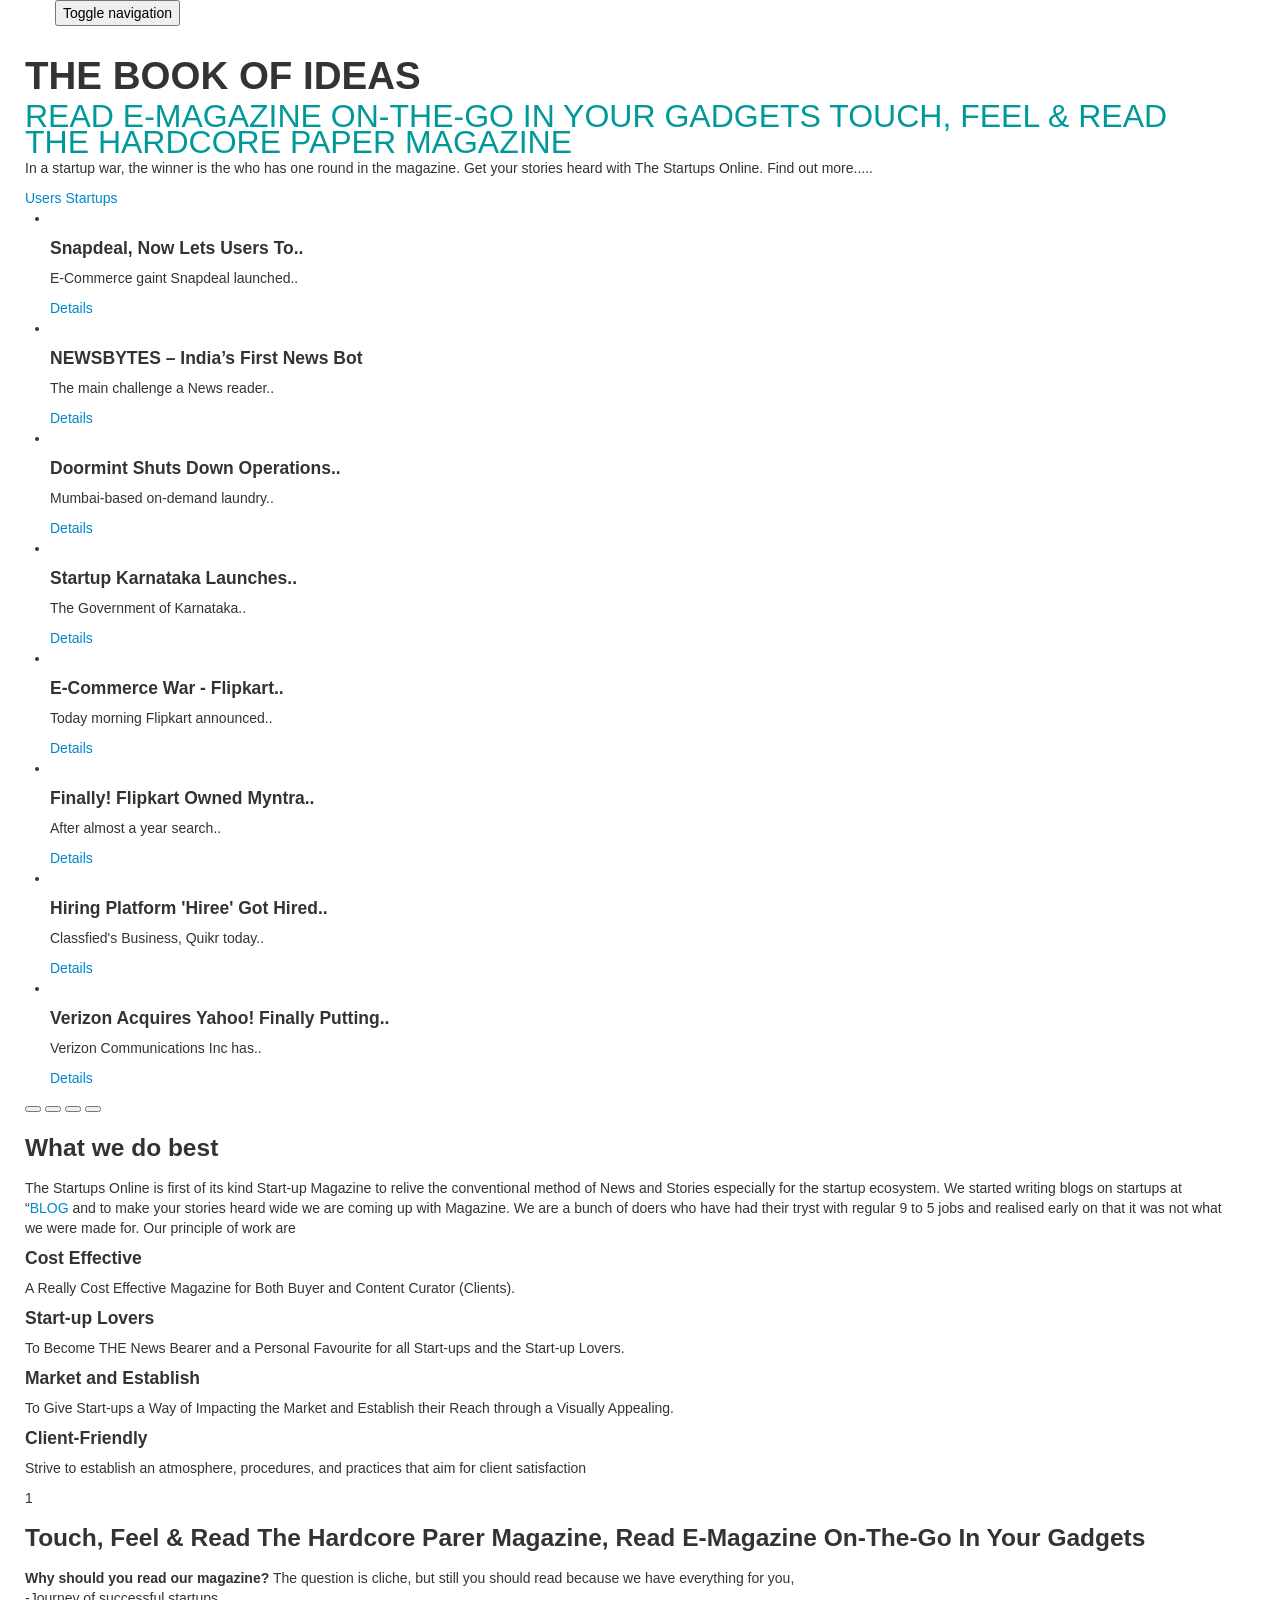
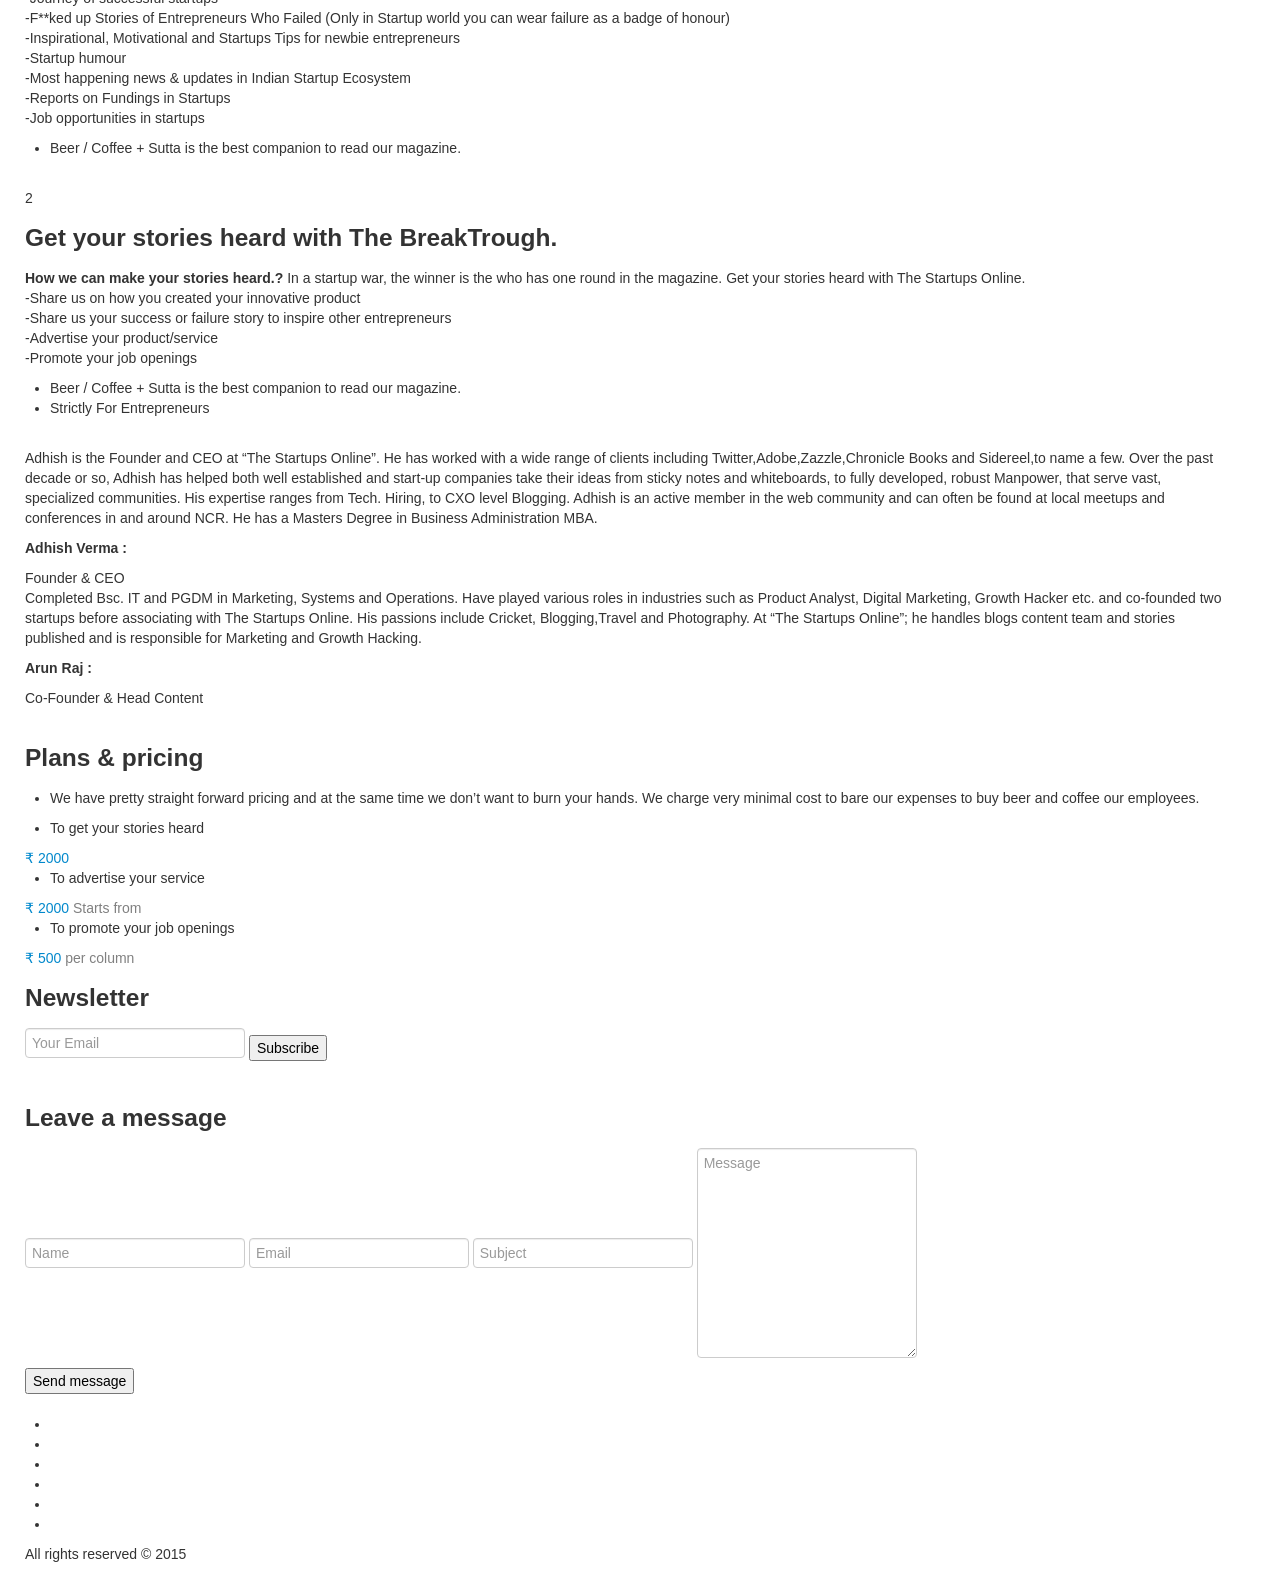
==== commit 74539795: "Add files via upload" ====
--- a/index.html
+++ b/index.html
@@ -1,1569 +1,666 @@
-<!DOCTYPE html>
-<html lang="en">
-
-
-<meta charset="utf-8">
+<!DOCTYPE HTML>
+<html lang="en-US">
 <head>
-<meta charset="utf-8">
-
-<title>Banoth Rajashekar</title>
-<!--Fav and touch icons-->
-<link rel="shortcut icon" href="img/ico/favicon.ico">
-<link rel="apple-touch-icon" href="img/ico/apple-touch-icon.html">
-<link rel="apple-touch-icon" sizes="72x72" href="img/ico/apple-touch-icon-72x72.html">
-<link rel="apple-touch-icon" sizes="114x114" href="img/ico/apple-touch-icon-114x114.html">
-
-<!--style sheet-->
-<link rel="stylesheet" media="screen" href="css/bootstrap.css"/>
-<link rel="stylesheet" media="screen" href="css/styles.css"/>
-<link rel="stylesheet" href="css/bebasneue.css" />
-<!--google web font-->
-<link rel="stylesheet" href="http://fonts.googleapis.com/css?family=PT+Sans:400,700,400italic,700italic">
-<link href="font-awesome/css/font-awesome.css" rel="stylesheet"/>
-<link rel="stylesheet" href="css/prettyPhoto.css"/>
-
-<!--JavaScript-->
-<script src="js/jquery-1.8.1.min.js"></script>
-<script src="js/bootstrap.js"></script>
-<script src="js/jquery.nav.js"></script>
-<script src="js/jquery.scrollTo.js"></script>
-<script src="js/scripts.js"></script>
-<script src="js/modernizr.js"></script>
-<script src="js/jquery.prettyPhoto.js"></script>
-<script src="js/jquery.nicescroll.min.js"></script>
-<script src="js/jquery.isotope.min.js"></script>
-<script src="js/jquery.preloader.js"></script>
-<script src="js/jquery.form.js"></script>
-<script src="js/jquery.ufvalidator-1.0.5.js"></script>
-<script src="js/jquery.gmap.js"></script>
-<script src="http://maps.google.com/maps/api/js?sensor=false"></script>
-
-
-<script type="text/javascript">
-
-  var _gaq = _gaq || [];
-  _gaq.push(['_setAccount', 'UA-40303595-1']);
-  _gaq.push(['_setDomainName', 'html.metrothemes.me']);
-  _gaq.push(['_trackPageview']);
-
-  (function() {
-    var ga = document.createElement('script'); ga.type = 'text/javascript'; ga.async = true;
-    ga.src = ('https:' == document.location.protocol ? 'https://ssl' : 'http://www') + '.google-analytics.com/ga.js';
-    var s = document.getElementsByTagName('script')[0]; s.parentNode.insertBefore(ga, s);
-  })();
-
-</script>
-
-
+	<title>BreakTrough</title>
+	
+	<meta charset="utf-8">
+    <meta name="viewport" content="width=device-width, initial-scale=1.0">
+	<link rel="stylesheet" href="css/bootstrap.css" />
+	<link rel="stylesheet" href="css/font-awesome.min.css" />
+	<link rel="stylesheet" href="css/linea-icon.css" />
+	<link rel="stylesheet" href="css/fancy-buttons.css" />
+	
+	
+	<link href='http://fonts.googleapis.com/css?family=Bangers' rel='stylesheet' type='text/css'>
+	<link href='http://fonts.googleapis.com/css?family=Roboto+Slab:300,700,400' rel='stylesheet' type='text/css'>
+	<link href='http://fonts.googleapis.com/css?family=Raleway:600,400,300' rel='stylesheet' type='text/css'>
+	<link href='http://fonts.googleapis.com/css?family=Open+Sans:400,300,600,700' rel='stylesheet' type='text/css'>
+	
+	<link rel="stylesheet" href="css/animate.css" />
+	<link rel="stylesheet" href="css/jquery.vegas.css" />
+	<link rel="stylesheet" href="css/baraja.css" />
+	<link rel="stylesheet" href="css/jquery.bxslider.css" />
+	
+	
+	<link rel="stylesheet" href="css/style.css" />
+	<link rel="stylesheet" href="css/responsive.css" />
+	
+	
+	<link rel="stylesheet" id="scheme-source" href="css/schemes/orange.css" />
+	
+	
+	
 </head>
 <body>
-<!-- Main Container -->
-<div class="container">
-	<div class="row">
-		<!-- Sidebar -->
-		<div class="span3 sidebar">
-			<!-- nav -->
-			<nav id="nav">
-				<!-- logo -->
-				<div class="logo" >
-					<h2 >Banoth Rajashekar<span><font color="#0086b3" size="2px"> Final Year Student at IIIT-A</font>
-					&nbsp&nbsp&nbsp Graphics Coordinator | Creative Head | UX/UI designer <br>Web developer</span></h2>
-					
-				</div>
-				<!-- /logo end -->
-				<!-- mainnav -->
-				<div class="nav-collapse">
-						<ul class="nav">
-							<li><a class="smoothscroll" href="#intro" ><i class="icon-fire"><span>Intro</span></i></a></li>
-							<li><a class="smoothscroll" href="#personal"><i class="icon-book"><span>Resume</span></i></a></li>
-							<li><a class="smoothscroll" href="#service"><i class="icon-cogs"><span>Skills</span></i></a></li>
-							<li><a class="smoothscroll" href="#works"><i class="icon-suitcase"><span>Projects</span></i></a></li>
-							
-							<li><a class="smoothscroll" href="#contact"><i class="icon-envelope-alt"><span>Contact</span></i></a></li>
+	
+	<section id="preloader">
+		<div class="loading-circle fa-spin"></div>
+	</section>
+	
+	
+	
+	<div id="header" class="header-section">
+		
+		<div class="sticky-bar-wrap">
+			<div class="sticky-section">
+				<div id="topbar-hold" class="nav-hold container">
+					<nav class="navbar" role="navigation">
+						<div class="navbar-header">
+							<button type="button" class="navbar-toggle collapsed" data-toggle="collapse" data-target=".navbar-responsive-collapse">
+									<span class="sr-only">Toggle navigation</span>
+									<span class="icon-bar"></span>
+									<span class="icon-bar"></span>
+									<span class="icon-bar"></span>
+							</button>
+							
+							<a class="site-name navbar-brand" href="#"></a>
+						</div>
+						
+						
+						<div class="collapse navbar-collapse navbar-responsive-collapse">
+							<ul class="nav navbar-nav navbar-right">
+								<li class="current"><a href="#header">Home</a></li>
+								<li><a href="#section-feature">Stories</a></li>
+								<li><a href="#section-services">Services</a></li>
+								<li><a href="#step-1">Work Flow</a></li>
+								<li><a href="#section-testimonials">Team</a></li>
+								<li><a href="#section-pricing">Pricing</a></li>
+								<li><a href="#section-contact">Contact</a></li>
+							</ul>
+						</div>
+						
+					</nav>
+				</div>
+			</div>
+		</div>
+		
+		<div id="section-home" class="home-section-wrap center">
+			<div class="section-overlay"></div>
+			<div class="container home">
+				<div class="row">
+					<h1 class="well-come">THE BOOK OF IDEAS </h1>
+					
+					
+					<div class="col-md-8 col-md-offset-2">
+					<font size="6px" color="#009999">READ E-MAGAZINE ON-THE-GO IN YOUR GADGETS TOUCH, FEEL & READ THE HARDCORE PAPER MAGAZINE </font>
+						<p class="intro-message">In a startup war, the winner is the who has one round in the magazine. Get your stories heard with The Startups Online. Find out more.....</p>
+						
+						<div class="home-buttons">
+							<a href="#" class="fancy-button button-line button-white vertical">
+								Users
+								<span class="icon">
+									<i class="fa fa-user"></i>
+								</span>
+							</a>
+							<a href="#" class="fancy-button button-line button-white zoom">
+								Startups
+								<span class="icon">
+									<i class="fa fa-rocket"></i>
+								</span>
+							</a>
+						</div>
+					</div>
+				</div>
+			</div>
+		</div>
+	
+	</div>
+	
+	
+	
+	<section id="section-feature" class="feature-wrap">
+		<div class="container features center">
+			<div class="row">
+				<div class="col-lg-12">
+						
+						<ul id="card-ul" class="features-hold baraja-container">
+						
+							<li class="single-feature" title="Card style">
+								<img src="images/5.jpg" alt="" class="feature-image" /><!-- Feature Icon -->
+								<h4 class="feature-title color-scheme">Snapdeal, Now Lets Users To..</h4>
+								<p class="feature-text">
+									E-Commerce gaint Snapdeal launched..
+								</p>
+								
+									<a href="#" class="fancy-button button-line btn-col small vertical">
+										Details
+										<span class="icon">
+											<i class="fa fa-leaf"></i>
+										</span>
+									</a>
+								
+							</li>
+						
+							<li class="single-feature" title="50+ SVG Icon included">
+								<img src="images/2.jpg" alt="" class="feature-image" /><!-- Feature Icon -->
+								<h4 class="feature-title color-scheme">NEWSBYTES – India’s First News Bot</h4>
+								<p class="feature-text">
+									The main challenge a News reader..
+								</p>
+								<a href="#" class="fancy-button button-line btn-col small zoom">
+									Details
+									<span class="icon">
+										<i class="fa fa-leaf"></i>
+									</span>
+								</a>
+							</li>
+							
+							<li class="single-feature" title="MailChimp Ready">
+								<img src="images/3.jpg" alt="" class="feature-image" /><!-- Feature Icon -->
+								<h4 class="feature-title color-scheme">Doormint Shuts Down Operations..</h4>
+								<p class="feature-text">
+									Mumbai-based on-demand laundry..
+								</p>
+								<a href="#" class="fancy-button button-line btn-col small zoom">
+									Details
+									<span class="icon">
+										<i class="fa fa-leaf"></i>
+									</span>
+								</a>
+							</li>
+							
+							<li class="single-feature" title="4 home style">
+								<img src="images/4.jpg" alt="" class="feature-image" /><!-- Feature Icon -->
+								<h4 class="feature-title color-scheme">Startup Karnataka Launches..</h4>
+								<p class="feature-text">
+									The Government of Karnataka..
+								</p>
+								<a href="#" class="fancy-button button-line btn-col small zoom">
+									Details
+									<span class="icon">
+										<i class="fa fa-leaf"></i>
+									</span>
+								</a>
+							</li>
+							
+							<li class="single-feature" title="Parallax Backgrounds">
+								<img src="images/6.jpg" alt="" class="feature-image" /><!-- Feature Icon -->
+								<h4 class="feature-title color-scheme">E-Commerce War - Flipkart..</h4>
+								<p class="feature-text">
+									Today morning Flipkart announced..
+								</p>
+								<a href="#" class="fancy-button button-line btn-col small zoom">
+									Details
+									<span class="icon">
+										<i class="fa fa-leaf"></i>
+									</span>
+								</a>
+							</li>
+							
+							<li class="single-feature" title="Ajax contact form">
+								<img src="images/7.jpg" alt="" class="feature-image" /><!-- Feature Icon -->
+								<h4 class="feature-title color-scheme">Finally! Flipkart Owned Myntra..</h4>
+								<p class="feature-text">
+									After almost a year search..
+								</p>
+								<a href="#" class="fancy-button button-line btn-col small zoom">
+									Details
+									<span class="icon">
+										<i class="fa fa-leaf"></i>
+									</span>
+								</a>
+							</li>
+							
+							<li class="single-feature" title="unlimited Google fonts">
+								<img src="images/8.jpg" alt="" class="feature-image" />
+								<h4 class="feature-title color-scheme">Hiring Platform 'Hiree' Got Hired..</h4>
+								<p class="feature-text">
+									Classfied's Business, Quikr today..
+								</p>
+								<a href="#" class="fancy-button button-line btn-col small zoom">
+									Details
+									<span class="icon">
+										<i class="fa fa-leaf"></i>
+									</span>
+								</a>
+							</li>
+							
+							<li class="single-feature" title="Feature heading">
+								<img src="images/9.jpg" alt="" class="feature-image" /><!-- Feature Icon -->
+								<h4 class="feature-title color-scheme">Verizon Acquires Yahoo! Finally Putting..</h4>
+								<p class="feature-text">
+									Verizon Communications Inc has..
+								</p>
+								<a href="#" class="fancy-button button-line btn-col small zoom">
+									Details
+									<span class="icon">
+										<i class="fa fa-leaf"></i>
+									</span>
+								</a>
+							</li>
+							
 						</ul>
-				</div>
-				<!-- /mainnav end -->				
-			</nav>
-			<!-- /nav -->
-			<!-- social link -->
-			<div class="social-list">
-				<ul class="social">
-
-
-					<li><a href="https://twitter.com/" data-placement="top" data-toggle="tooltip" title="twitter"><i class="icon-twitter"></i></a></li>
-					<li><a href="https://plus.google.com/u/0/106990527494794630986/posts" data-placement="top" data-toggle="tooltip" title="google plus"><i class="icon-google-plus"></i></a></li>
-					<li><a href="https://www.linkedin.com/in/rajashekar-banoth-35488b8a" data-placement="top" data-toggle="tooltip" title="linkedin"><i class="icon-linkedin"></i></a></li>
-					<li><a href="https://github.com/" data-placement="top" data-toggle="tooltip" title="github"><i class="icon-github"></i></a></li>
-					<li><a href="https://www.facebook.com/rajbanoth005" data-placement="top" data-toggle="tooltip" title="facebook"><i class="icon-facebook"></i></a></li>	
-					<li><a href="https://www.pinterest.com//" data-placement="top" data-toggle="tooltip" title="pinterest"><i class="icon-pinterest"></i></a></li>								
-					<li><a href="https://instagram.com//" data-placement="top" data-toggle="tooltip" title="instagram"><i class="icon-instagram"></i></a></li>
-					<!--
-					<li><a href="#"><i class="icon-tumblr"></i></a></li>
-					<li><a href="#"><i class="icon-dropbox"></i></a></li>
-					<li><a href="#"><i class="icon-youtube-play"></i></a></li>
-					<li><a href="#"><i class="icon-apple"></i></a></li>
-					<li><a href="#"><i class="icon-windows"></i></a></li>	
-					-->
-
-				</ul>
-			</div>
-
-			<div class="copyright"> 
-				<p>&copy;2016 Designed By <a href="#">Banoth Rajashekar</a></p>
-			</div>
-			<!-- /social link end -->			
-		</div>
-		<!-- Sidebar -->
-		
-		<!-- Content Section -->
-		<div class="span9 content offset3">
-			<!-- Intro -->
-			<section id="intro" class="section intro">
-				<div class="row">
-					<div class="span8">
-						<img class="img-circle" src="img/avater/2.jpg" alt=""/>
-						<h2>Banoth Rajashekar</h2>
-						
-						<hr>
-						<h4>
-						
-						Final year B.Tech ECE Student at <font color="#0086b3"> Indian Institute of Information Technology</font>.
-						I am interested in pursuing a career as a UX/UI Designer and i am presently looking
-						for some good opportunity to jump start my career. I have extensive experience in
-						Mobile and Web applications and has done a lot of work as UI/UX Designer and Web Developer. I am dedicated and enthusiastic creative service 
-						resource who gives my best at all times with strong delivery and execution abilities.
-						I am quick at grasping new ideas and 
-						concepts and display a high level of diligence in the tasks and projects.
-						</h4> <hr>
-					</div>
-				</div>
-			</section>
-			<!-- /Intro end -->
-			<!-- personal Info -->
-			<section id="personal" class="section mtcon">
-				<!-- heading -->
-				<div class="row">
-					<h2 class="mtcon-title">Resume</h2>
-					<div class="span8 short-dec">
-						<p>My objective is to obtain a position in a professional office environment where my skills are valued and can benefit the organization. </p>
-					</div>
-				</div>	
-				<!-- /heading -->
-
-				<div class="row">
-					<div class="span9">
-						<!-- Experience Timeline -->
-						<div class="timeline">
-							<!-- Item Head -->
-								<div class="timeline-item">
-									<div class="timeline-head">
-										<span class="icon-lightbulb"><i></i></span>
-									</div>
-									<div class="timeline-arrow"><i></i></div>
-									<div class="timeline-head-content">
-											<h3>Work Experience</h3>
-									</div>
-								</div>
-							<!-- /Item Head end -->
-							<!-- first item of timeline -->
-							<div class="timeline-item">
-								<div class="timeline-item-date">2013</div><!-- date -->
-									<!-- timeline item trigger -->
-									<div class="timeline-item-trigger">
-										<span class="icon-minus-sign" data-toggle="collapse" data-target="#job1"><i></i></span>
-									</div>
-									<!-- /end of timeline item trigger -->
-									<div class="timeline-arrow"><i></i></div>
-									<!-- timeline main content -->
-									<div class="timeline-item-content">
-										<h3 class="timeline-item-title" data-toggle="collapse" data-target="#job1">Web Designer | Developer @ IEEE Students' Branch </h3>
-										<div class="collapse in" id="job1">
-											<p><small class="muted">2013</small></p>
-											<h4 class="media-heading primary-color">Website Of IEEE Students' Branch </h4>
-											<p>The website is developed under the guidance of Mr. Avinash Rathore, Head of Web Management Team (IEEE-IIITA SB).</p>
-											<p><a href="https://ieee.sb.iiita.ac.in/" title="ieee_sb_iiita" class="noprint">&rarr; View website</a></p>
-										</div>
-								    </div>
-								 	<!-- /end of timeline main content -->  
-							</div>
-							<!-- /end of first item of timeline -->
-
-							<!-- Timeline item -->
-							<div class="timeline-item">
-								<div class="timeline-item-date">2014 - 2015</div><!-- date -->
-									<div class="timeline-item-trigger">
-										<span class="icon-plus-sign" data-toggle="collapse" data-target="#job2"><i></i></span>
-									</div>
-									<div class="timeline-arrow"><i></i></div>
-									<!-- Timeline main content -->
-									<div class="timeline-item-content">
-										<h3 class="timeline-item-title" data-toggle="collapse" data-target="#job2">Graphic Coordinator @Technical Society, IIIT Allahabad</h3>
-										<div class="collapse" id="job2">
-											<p><small class="muted">from 2014 to 2015</small></p>
-											<h4 class="media-heading primary-color">GeekHaven, IIIT Allahabad</h4>
-											<p>Coordinator at IIIT Allahabad Graphics wing Technical Society.</p>
-										</div>
-									</div>
-									<!-- /end of timeline content -->
-							</div>
-							<!-- /end of timeline item -->
-
-							<!-- Timeline item -->
-							<div class="timeline-item">
-								<div class="timeline-item-date">2015</div><!-- date -->
-									<div class="timeline-item-trigger">
-										<span class="icon-plus-sign" data-toggle="collapse" data-target="#job3"><i></i></span>
-									</div>
-									<div class="timeline-arrow"><i></i></div>
-									<!-- Timeline main content -->
-									<div class="timeline-item-content">
-										<h3 class="timeline-item-title" data-toggle="collapse" data-target="#job3">Video | Marketing Team Head @ Effervescence, IIIT Allahabad</h3>
-										<div class="collapse" id="job3">
-											<p><small class="muted">2015</small></p>
-											<h4 class="media-heading primary-color">Effervescence, IIIT Allahabad</h4>
-											<p>Effervescence is the Annual Cultural Festival of IIIT Allahabad.</p>
-											<p><a href="https://www.facebook.com/effervescence.iiita/?fref=ts" title="Effervescence, IIIT Allahabad" class="noprint">&rarr; FB Page Link</a></p>
-										</div>
-									</div>
-									<!-- /end of timeline content -->
-							</div>
-							<!-- /end of timeline item -->
-
-							<!-- Timeline item -->
-							<div class="timeline-item">
-								<div class="timeline-item-date">2015 - 2016</div><!-- date -->
-									<div class="timeline-item-trigger">
-										<span class="icon-plus-sign" data-toggle="collapse" data-target="#job4"><i></i></span>
-									</div>
-									<div class="timeline-arrow"><i></i></div>
-									<!-- Timeline main content -->
-									<div class="timeline-item-content">
-										<h3 class="timeline-item-title" data-toggle="collapse" data-target="#job4">Core Committee | Creative Head @ Aparoksha'15, IIIT Allahabad</h3>
-										<div class="collapse" id="job4">
-											<p><small class="muted">2016</small></p>
-											<h4 class="media-heading primary-color">Aparoksha'16,IIIT Allahabad</h4>
-											<p>Aparoksha is the Technical Fest of Indian Institute of Information Technology, Allahabad</p>
-											<p><a href="https://www.facebook.com/aparoksha/?fref=ts" title="Aparoksha'15, IIIT Allahabad" class="noprint">&rarr; FB Page Link</a></p>
-											
-										</div>
-									</div>
-									<!-- /end of timeline content -->
-							</div>
-							<!-- /end of timeline item -->
-							
-							
-							<!-- Timeline item -->
-							<div class="timeline-item">
-								<div class="timeline-item-date">2015</div><!-- date -->
-									<div class="timeline-item-trigger">
-										<span class="icon-plus-sign" data-toggle="collapse" data-target="#job5"><i></i></span>
-									</div>
-									<div class="timeline-arrow"><i></i></div>
-									<!-- Timeline main content -->
-									<div class="timeline-item-content">
-										<h3 class="timeline-item-title" data-toggle="collapse" data-target="#job5">Web Developer Winter Intern @ TAL</h3>
-										<div class="collapse" id="job5">
-											<p><small class="muted">2015</small></p>
-											<h4 class="media-heading primary-color">TAL: TAL is a one of the largest association in which many IAS officers associated. </h4>
-											<p>Developed a website for their association to update their news.Implemented DBMS to provide Admin login so that they can post their own updates</p>
-											<p><a href="https://www.teluguassociationlucknow.org" title="TAL" class="noprint">&rarr; Website Link</a></p>
-										</div>
-									</div>
-									<!-- /end of timeline content -->
-							</div>
-							<!-- /end of timeline item -->
-							
-							<!-- Timeline item -->
-							<div class="timeline-item">
-								<div class="timeline-item-date">2016</div><!-- date -->
-									<div class="timeline-item-trigger">
-										<span class="icon-plus-sign" data-toggle="collapse" data-target="#job6"><i></i></span>
-									</div>
-									<div class="timeline-arrow"><i></i></div>
-									<!-- Timeline main content -->
-									<div class="timeline-item-content">
-										<h3 class="timeline-item-title" data-toggle="collapse" data-target="#job6">DBMS Summer Intern @ Green Gas Limited</h3>
-										<div class="collapse" id="job6">
-											<p><small class="muted">2016</small></p>
-											<h4 class="media-heading primary-color">GGL: Green Gas Limited is a most popular Indian Govt recognised CNG Gas company </h4>
-											<p>All trasactions,client details and updates passes through company website.DBMS implemented to extract client deatails,payments,user login and admin login </p>
-											<p><a href="https://www.gglonline.net" title="GGL" class="noprint">&rarr; Website Link</a></p>
-										</div>
-									</div>
-									<!-- /end of timeline content -->
-							</div>
-							<!-- /end of timeline item -->
-							
-							
-							
-							
-							<!-- Timeline item -->
-							<div class="timeline-item">
-								<div class="timeline-item-date">2015</div><!-- date -->
-									<div class="timeline-item-trigger">
-										<span class="icon-plus-sign" data-toggle="collapse" data-target="#job7"><i></i></span>
-									</div>
-									<div class="timeline-arrow"><i></i></div>
-									<!-- Timeline main content -->
-									<div class="timeline-item-content">
-										<h3 class="timeline-item-title" data-toggle="collapse" data-target="#job7">UX/UI Designer Summer Intern @ Chotu Hire</h3>
-										<div class="collapse" id="job7">
-											<p><small class="muted">2015</small></p>
-											<h4 class="media-heading primary-color">Chotu Hire: Freelancers platform</h4>
-											<p></p>
-											<p><a href="https://www.chotuhire.com" title="chotuhire" class="noprint">&rarr; website Link</a></p>
-										</div>
-									</div>
-									<!-- /end of timeline content -->
-							</div>
-							<!-- /end of timeline item -->
-						</div>
-						<!-- /Experience Timeline end -->
-
-						<!-- Education Timeline -->
-						<div class="timeline">
-							<!-- Item Head -->
-								<div class="timeline-item">
-									<div class="timeline-head">
-										<span class="icon-certificate"><i></i></span>
-									</div>
-									<div class="timeline-arrow"><i></i></div>
-									<div class="timeline-head-content">
-											<h3>Education</h3>
-									</div>
-								</div>
-							<!-- /Item Head end -->
-							<!-- first item of timeline -->
-							<div class="timeline-item">
-								<div class="timeline-item-date">2013 - now</div><!-- date -->
-									<!-- timeline item trigger -->
-									<div class="timeline-item-trigger">
-										<span class="icon-minus-sign" data-toggle="collapse" data-target="#edu1"><i></i></span>
-									</div>
-									<!-- /end of timeline item trigger -->
-									<div class="timeline-arrow"><i></i></div>
-									<!-- timeline main content -->
-									<div class="timeline-item-content">
-										<h3 class="timeline-item-title" data-toggle="collapse" data-target="#edu1">Dept of UG Electronics and Communication engineering</h3>
-										<div class="collapse in" id="edu1">
-											<p><small class="muted">from 2013 to present day</small></p>
-											<h4 class="media-heading primary-color">B.Tech Electronics and Communication engineering </h4>
-											<p>The Indian Institute of Information Technology Allahabad (IIIT-A) was established in 1999, as a center of excellence in Information Technology and allied areas. The institute was conferred the "Deemed University" status by Govt. of India in the year 2000.</p>
-											<p><a href="http://iiita.ac.in/" title="IIIT Allahabad" class="noprint">&rarr; View website</a></p>
-										</div>
-								    </div>
-								 	<!-- /end of timeline main content -->  
-							</div>
-							<!-- /end of first item of timeline -->
-
-							<!-- Timeline item -->
-							<div class="timeline-item">
-								<div class="timeline-item-date">1999 - 2012</div><!-- date -->
-									<div class="timeline-item-trigger">
-										<span class="icon-plus-sign" data-toggle="collapse" data-target="#edu2"><i></i></span>
-									</div>
-									<div class="timeline-arrow"><i></i></div>
-									<!-- Timeline main content -->
-									<div class="timeline-item-content">
-										<h3 class="timeline-item-title" data-toggle="collapse" data-target="#edu2">Schooling | Intermediate </h3>
-										<div class="collapse" id="edu2">
-											<p><small class="muted">from 1999 to 2012</small></p>
-											<h4 class="media-heading primary-color">ZPHS Bayyaram</h4>
-											<h4 class="media-heading primary-color">New Wave Junior College @ Khammam</h4>
-										</div>
-									</div>
-									<!-- /end of timeline content -->
-							</div>
-							<!-- /end of timeline item -->
-							
-						</div>
-						<!-- /Education Timeline end -->				
-						<!-- download my cv -->					
-						<div class="download">
-							<h3>for Academic Record and Academic Project  Quick Copy of my resume</h3>
-							<a class="btn btn-success"href="https://drive.google.com/open?id=0BwSlV1cA61K5a3hEdkFsdThKUW8">Download</a>
-						</div>
-						<!-- download my cv end -->	
-					</div><!--span9-->
-				</div>
-			</section>
-			<!-- /Personal Info end -->
-
-
-						
+						
+						<div class="features-control relative">
+							<button class="control-icon fancy-button button-line no-text btn-col bell" id="feature-prev" title="Previous" >
+								<span class="icon">
+									<i class="fa fa-arrow-left"></i>
+								</span>
+							</button>
+							<button class="control-icon fancy-button button-line no-text btn-col zoom" id="feature-expand" title="Expand" >
+								<span class="icon">
+									<i class="fa fa-expand"></i>
+								</span>
+							</button>
+							<button class="control-icon fancy-button button-line no-text btn-col zoom" id="feature-close" title="Collapse" >
+								<span class="icon">
+									<i class="fa fa-compress"></i>
+								</span>
+							</button>
+							<button class="control-icon fancy-button button-line no-text btn-col bell" id="feature-next" title="Next" >
+								<span class="icon">
+									<i class="fa fa-arrow-right"></i>
+								</span>
+							</button>
+						</div>
+						
+				</div>
+			</div>
+		</div>
+	</section>
+	
+	<section id="section-services" class="services-wrap">
+		<div class="container services">
+			<div class="row">
 			
+				<div class="col-md-10 col-md-offset-1 center section-title">
+					<h3>What we do best</h3>
+					
+					<p color="red" class="service-description justify">
+							The Startups Online is first of its kind Start-up Magazine to relive the conventional method of News and Stories especially for the startup ecosystem. We started writing blogs on startups at “<a href="http://hirestreet.co.in/">BLOG</a> and to make your stories heard wide we are coming up with Magazine.
+We are a bunch of doers who have had their tryst with regular 9 to 5 jobs and realised early on that it was not what we were made for. Our principle of work are
+				</div>
 			
+				
+				<div class="col-md-6 col-sm-6 service animated" data-animation="fadeInLeft" data-animation-delay="700">
+					<span class="service-icon center"><i class="icon icon-basic-book-pencil fa-3x"></i></span>
+					<div class="service-desc">
+						<h4 class="service-title color-scheme">Cost Effective</h4>
+						<p class="service-description justify">
+							A Really Cost Effective Magazine for Both Buyer and Content Curator (Clients).
+						</p>
+					</div>
+				</div>
+				
+				<div class="col-md-6 col-sm-6 service animated" data-animation="fadeInUp" data-animation-delay="700">
+					<span class="service-icon center"><i class="icon icon-basic-paperplane fa-3x"></i></span>
+					<div class="service-desc">
+						<h4 class="service-title color-scheme">Start-up Lovers</h4>
+						<p class="service-description justify">
+							To Become THE News Bearer and a Personal Favourite for all Start-ups and the Start-up Lovers.
+						</p>
+					</div>
+				</div>
 			
-			<!-- Service -->
-			<section id="service" class="section mtcon">
-				<!-- heading -->
-				<div class="row">
-					<h2 class="mtcon-title">Skills</h2>
-					<div class="span8 short-dec">
-						<p> am dedicated and enthusiastic creative service resource who gives my best at
-						all times with strong delivery and execution abilities. I have extensive experience in Graphic design, Web design, Web content management, UI design, 
-						Game development and PowerPoint presentation development at college life.</p>
-					</div>
-				</div>	
-				<!-- /heading -->
-				
-				<!-- skills -->
-				<div class="row skills">
-					<h2 class="mtcon-title"></h2>
-					<div class="span8">
-                   		<p>UX Design</p>
-                        	<div class="progress">
-                            	<div class="bar bar-success" style="width:80%;" data-percentage="80"></div>
-                         	</div>
-							
-						<p>Photoshop</p>
-                            <div class="progress">
-                                <div class="bar bar-success" style="width:95%;" data-percentage="95"></div>
-                            </div>
-
-						<p>Illustrator</p>
-                            <div class="progress">
-                                <div class="bar bar-success" style="width:90%;" data-percentage="90"></div>
-                            </div>
-						<p>Corel Draw</p>
-                            <div class="progress">
-                                <div class="bar bar-success" style="width:70%;" data-percentage="70"></div>
-                            </div>	
-							
-                        <p>HTML / CSS</p>
-                            <div class="progress">
-                                <div class="bar bar-success" style="width:90%;" data-percentage="90"></div>
-                            </div>
-						
-						<p>PHP</p>
-                            <div class="progress">
-                                <div class="bar bar-success" style="width:70%;" data-percentage="70"></div>
-                            </div>
-						<p>SQL</p>
-                            <div class="progress">
-                                <div class="bar bar-success" style="width:80%;" data-percentage="80"></div>
-                            </div>
-						
-						<p>Information Architecture</p>
-                            <div class="progress">
-                                <div class="bar bar-success" style="width:80%;" data-percentage="80"></div>
-                            </div>
-							
-                        <p>JavaScript</p>
-                            <div class="progress">
-                                <div class="bar bar-success" style="width:60%;" data-percentage="60"></div>
-                            </div>
-							
-						<p>After Effects</p>
-                            <div class="progress">
-                                <div class="bar bar-success" style="width:80%;" data-percentage="80"></div>
-                            </div>
-						
-
-						<p>Visual Design</p>
-                            <div class="progress">
-                                <div class="bar bar-success" style="width:90%;" data-percentage="90"></div>
-                            </div>
-								
-						<p>Prototyping</p>
-                            <div class="progress">
-                                <div class="bar bar-success" style="width:90%;" data-percentage="90"></div>
-                            </div>	
-							
-						<p>Interaction Design</p>
-                            <div class="progress">
-                                <div class="bar bar-success" style="width:80%;" data-percentage="80"></div>
-                            </div>
-						
-						<p>UI Design</p>
-                            <div class="progress">
-                                <div class="bar bar-success" style="width:90%;" data-percentage="90"></div>
-                            </div>						
-						<p>Video Editing</p>
-                            <div class="progress">
-                                <div class="bar bar-success" style="width:90%;" data-percentage="90"></div>
-                            </div>
-						
-						<p>Programming Skills</p>
-                            <div class="progress">
-                                <div class="bar bar-success" style="width:60%;" data-percentage="60"></div>
-                            </div>
-
-						<p>Matlab</p>
-                            <div class="progress">
-                                <div class="bar bar-success" style="width:70%;" data-percentage="70"></div>
-                            </div>
-						<p>Verilog Coding</p>
-                            <div class="progress">
-                                <div class="bar bar-success" style="width:70%;" data-percentage="70"></div>
-                            </div>	
-					    <p>Micro Controller</p>
-                            <div class="progress">
-                                <div class="bar bar-success" style="width:70%;" data-percentage="70"></div>
-                            </div>
-						<p>Tanner | Cadance</p>
-                            <div class="progress">
-                                <div class="bar bar-success" style="width:70%;" data-percentage="70"></div>
-                            </div>
-					</div>			
-				</div><!-- /skills end -->
-			</section>
-			<!-- /Service end -->
-
-			<!-- Works -->
-			<section id="works" class="section mtcon">
-				<!-- heading -->
-				<div class="row">
-					<h2 class="mtcon-title">Works</h2>
-					<div class="span8 short-dec">
-						<p>Done lot of work on Ui/Ux design and web development.Have a good creative skill.Also designed logo for Indian Journal of Basic and Applied Research (IJBAR) (http://www.ijbar.co.in/) and was appointed to keep a check on the creative aspect of their website. 
-						I was also awarded by college technical committee for Best Logo Design. I work at college cultural and technical fest as a creative head and successfully designed User Interface,Trailer, Teaser, Icons, Banners, Posters, Brochure and much more.</p>
-					</div>
-				</div>	
-				<!-- /heading -->
-				<!-- Portfolio -->
-				<div class="row">
-					<!-- #options -->
-	                <div id="options" class="clearfix">
-	                    <ul id="filters" class="option-set clearfix" data-option-key="filter">
-	                        <li><a href="#filter" data-option-value="*" class="selected">all works</a></li>
-	                        <li><a href="#filter" data-option-value=".webdesign">web/app design | Development</a></li>
-	                        <li><a href="#filter" data-option-value=".uidesign">video</a></li>
-	                        <li><a href="#filter" data-option-value=".branding">banner / Posters</a></li>     
-	                        <li><a href="#filter" data-option-value=".logodesign">logodesign</a></li>
-	                       
-	                       	<li><a href="#filter" data-option-value=".photography">others</a></li>
-	                    </ul>
-	                </div> 
-	                <!-- #options end-->
-	                <!-- portfolio items -->	
-	                <div id="portfolio" class="clearfix"> 
-					
-					
-					<div class="block webdesign">
-							<div class="view view-first">
-								<div class="tringle"></div>
-								<img src="img/work/7/5.jpg" alt="">
-								<div class="mask">
-									<a class="info" data-rel="prettyPhoto" href="img/big/1.jpg"></a>
-									<a class="link" href="https://ieee.sb.iiita.ac.in/"></a>
-								</div>
-							</div>
-							<div class="des">
-                                <h4>website</h4>
-                                <p>The website is developed under the guidance of Mr. Avinash Rathore, Head of Web Management Team (IEEE-IIITA SB).</p>
-                            </div>
-						</div>
-					
-						<div class="block webdesign">
-							<div class="view view-first">
-								<div class="tringle"></div>
-								<img src="img/1.jpg" alt="">
-								<div class="mask">
-									<a class="info" data-rel="prettyPhoto" href="img/1.jpg"></a>
-									<a class="link" href="https://www.behance.net/gallery/42650735/GrabOn-User-Research-User-Flow"></a>
-								</div>
-							</div>
-							<div class="des">
-                                <h4>GrabOn Ux Research | Ux Design | User Flow</h4>
-                                <p>India's leading Coupon Platform. Find the best online discounts, E-commerce news, latest trends on food, furniture, fashion, home décor and more. </div>
-						</div>
-					<div class="block webdesign">
-							<div class="view view-first">
-								<div class="tringle"></div>
-								<img src="img/2.jpg" alt="">
-								<div class="mask">
-									<a class="info" data-rel="prettyPhoto" href="img/2.jpg"></a>
-									<a class="link" href="https://www.behance.net/gallery/42651873/GrabOn-UI-Design"></a>
-								</div>
-							</div>
-							<div class="des">
-                                <h4>GrabOn Mobile App UI Design</h4>
-                                <p>India's leading Coupon Platform. Find the best online discounts, E-commerce news, latest trends on food, furniture, fashion, home décor and more. </div>
-						</div>
-					
-					    <div class="block webdesign">
-							<div class="view view-first">
-								<div class="tringle"></div>
-								<img src="img/work/8/01.jpg" alt="">
-								<div class="mask">
-									<a class="info" data-rel="prettyPhoto" href="img/work/8/01.jpg"></a>
-									<a class="link" href="https://invis.io/S984KWTZA#/177835947_1"></a>
-								</div>
-							</div>
-							<div class="des">
-                                <h4>UI/UX Design and Prototyping for VWall</h4>
-                                <p>Vwall is a startup platform which is providing House Cleaning and Laundry Services </p>
-                            </div>
-						</div>
-						
-						
-						  <div class="block webdesign">
-							<div class="view view-first">
-								<div class="tringle"></div>
-								<img src="img/3.jpg" alt="">
-								<div class="mask">
-									<a class="info" data-rel="prettyPhoto" href="img/3.jpg"></a>
-									<a class="link" href="http://projectcool.esy.es/"></a>
-								</div>
-							</div>
-							<div class="des">
-                                <h4>SignIn | SignUp | Email Confirmation| Forgor Password Implementation</h4>
-                                <p>I have done Bakend coding with php and mysql. Form is working properly. You can check yourself.
-							</p>
-                            </div>
-						</div>
-						
-						
-						<div class="block webdesign">
-							<div class="view view-first">
-								<div class="tringle"></div>
-								<img src="img/work/8/02.PNG" alt="">
-								<div class="mask">
-									<a class="info" data-rel="prettyPhoto" href="img/work/8/02.PNG"></a>
-									<a class="link" href="http://rajbanoth.in/breakthrough/"></a>
-								</div>
-							</div>
-							<div class="des">
-                                <h4>Web Development Using Bootstrap for "The Breakthrough" Magazine. </h4>
-                                <p>The Break Through is early stage startup. They provide Branding of startups through their magazine. </p>
-                            </div>
-						</div>
-						
-						<div class="block webdesign">
-							<div class="view view-first">
-								<div class="tringle"></div>
-								<img src="img/work/8/03.PNG" alt="">
-								<div class="mask">
-									<a class="info" data-rel="prettyPhoto" href="img/work/8/03.PNG"></a>
-									<a class="link" href="http://chotuhire.com/index.php"></a>
-								</div>
-							</div>
-							<div class="des">
-                                <h4>Backend Development for ChotuHire Using RDBMS,PHP and Mysql. </h4>
-                                <p>Chotu Hire is a common platform for Internships | Job Vacancies |Freelance Jobs. Find the Best Jobs at ChotuHire.com on engineering, MBA, Graphics, </p>
-                            </div>
-						</div>
-						
-					    <div class="block webdesign">
-							<div class="view view-first">
-								<div class="tringle"></div>
-								<img src="img/work/11/111.jpg" alt="">
-								<div class="mask">
-									<a class="info" data-rel="prettyPhoto" href="img/work/11/111.jpg"></a>
-									<a class="link" href="https://marvelapp.com/1h6a681"></a>
-									
-								</div>
-							</div>
-							<div class="des">
-                                <h4>Dream Store</h4>
-                                <p>Mobile app platform providing complete solution for online Shopping.</p>
-                            </div>
-						</div>
-					
-						
-						
-						
-					
-						<div class="block uidesign">
-							<div class="view view-first">
-								<div class="tringle"></div>
-								
-								<iframe src="//giphy.com/embed/3osxYia2X3yE3UpfuE?html5=true" width="280" height="280" frameBorder="0" class="giphy-embed" allowFullScreen></iframe><p><a href="http://giphy.com/gifs/3osxYia2X3yE3UpfuE"></a></p>
+				<div class="col-md-6 col-sm-6 service animated" data-animation="fadeInRight" data-animation-delay="700">
+					<span class="service-icon center"><i class="icon icon-basic-accelerator fa-3x"></i></span>
+					<div class="service-desc">
+						<h4 class="service-title color-scheme">Market and Establish</h4>
+						<p class="service-description justify">
+							To Give Start-ups a Way of Impacting the Market and Establish their Reach through a Visually Appealing.
+						</p>
+					</div>
+				</div>
+			
+				<div class="col-md-6 col-sm-6 service animated" data-animation="fadeInUp" data-animation-delay="700">
+					<span class="service-icon center"><i class="icon icon-basic-lightbulb fa-3x"></i></span>
+					<div class="service-desc">
+						<h4 class="service-title color-scheme">Client-Friendly</h4>
+						<p class="service-description justify">
+							Strive to establish an atmosphere, procedures, and practices that aim for client satisfaction
+						</p>
+					</div>
+				</div>
+				
+			</div>
+		</div>
+	</section>
+	
+	<section id="step-1" class="section-step step-wrap">
+		<div class="container step animated" data-animation="bounceInLeft" data-animation-delay="700">
+			<div class="row">
+				
+				<div class="col-md-8 step-desc">
+					<div class="col-md-2 center">
+						<div class="step-no">
+							<span class="no-inner">1</span>
+						</div>
+					</div>
+					
+					<div class="col-md-10 step-details">
+							<h3 class="step-title color-scheme">Touch, Feel & Read The Hardcore Parer Magazine, Read E-Magazine On-The-Go In Your Gadgets</h3>
+							
+							<p class="step-description"><strong>Why should you read our magazine?</strong>
+The question is cliche, but still you should read because we have everything for you,   <br>
+-Journey of successful startups   <br>
+-F**ked up Stories of Entrepreneurs Who Failed (Only in Startup world you can wear failure as a badge of honour)<br>
+-Inspirational, Motivational and Startups Tips for newbie entrepreneurs<br>
+-Startup humour        <br>
+-Most happening news & updates in Indian Startup Ecosystem<br>
+-Reports on Fundings in Startups<br>
+-Job opportunities in startups</p>
+							<ul class="sub-steps"> 
+								<li>
+									<span class="icon fa fa-comments color-scheme"></span>
+									<span class="sub-text">Beer / Coffee + Sutta is the best companion to read our magazine.    </span>
+								</li>
 								
 								
+							</ul>
+							
+					</div> 
+				</div>
+				
+				<div class="col-md-4 step-img">
+					<img src="images/note.png" alt="" /> 
+				</div>
+			</div>
+		</div>
+	</section>
+	
+	<section id="step-2" class="section-step1 step-even step-wrap">
+		<div class="container step animated" data-animation="bounceInRight" data-animation-delay="700">
+			<div class="row">
+				
+				<div class="col-md-8 step-desc">
+					<div class="col-md-2 center">
+						<div class="step-no">
+							<span class="no-inner">2</span>
+						</div>
+					</div>
+					
+					<div class="col-md-10 step-details">
+							<h3 class="step-title color-scheme">Get your stories heard with The BreakTrough.</h3>
+							<p class="step-description"><strong>How we can make your stories heard.?</strong>
+In a startup war, the winner is the who has one round in the magazine.
+Get your stories heard with The Startups Online.
+<br>
+-Share us on how you created your innovative product<br>
+-Share us your success or failure story to inspire other entrepreneurs<br>
+-Advertise your product/service<br>
+-Promote your job openings
+  </p>
+							
+							<ul class="sub-steps"> 
+								<li>
+									<span class="icon fa fa-comments color-scheme"></span>
+									<span class="sub-text">Beer / Coffee + Sutta is the best companion to read our magazine.    </span>
+								</li>
+								<li>
+									<span class="icon fa fa-pencil-square-o color-scheme"></span>
+									<span class="sub-text">Strictly For Entrepreneurs</span>
+								</li>
 								
-								<div class="mask">
+							</ul>
+					</div>
+				</div>
+				
+				<div class="col-md-4 step-img">
+					<img src="images/desk.png" alt="" /> 
+				</div>
+			</div>
+		</div>
+	</section>
+	
+	<section id="section-video" class="section-video-wrap">
+		<div class="section-overlay"></div>
+		
+	</section>
+	
+	<section id="section-testimonials" class="testimonials-wrap">
+		<div class="section-overlay"></div>
+		<div class="container testimonials center animated" data-animation="rollIn" data-animation-delay="500">
+			<div class="row">
+				<div class="col-md-8 col-md-offset-2">
+					<div class="testimonial-slider">
+						
+						<div class="testimonial">
+							<p class="comment">
+								Adhish is the Founder and CEO at “The Startups Online”. He has worked with a wide range of clients including 
+								Twitter,Adobe,Zazzle,Chronicle Books and Sidereel,to name a few. Over the past decade or so, Adhish has helped 
+								both well established and start-up companies take their ideas from sticky notes and whiteboards, to fully developed,
+								robust Manpower, that serve vast, specialized communities. His expertise ranges from Tech.
+								Hiring, to CXO level Blogging. Adhish is an active member in the web community and can often 
+								be found at local meetups and conferences in and around NCR. He has a Masters Degree in
+								Business Administration MBA.
+							</p>
+							
+							<h5 class="happy-client">Adhish Verma :</h5>
+							<span class="client-info">Founder & CEO</span>
+						</div>
+						
+						<div class="testimonial">
+							<p class="comment">
+								Completed Bsc. IT and PGDM in Marketing, Systems and Operations. Have played various roles in industries such as 
+								Product Analyst, Digital Marketing, Growth Hacker etc. and co-founded two startups before associating with The 
+								Startups Online. His passions include Cricket, Blogging,Travel and Photography. At “The Startups Online”; 
+								he handles blogs content team and stories published and is responsible for Marketing and Growth Hacking.
+							</p>
+							
+							<h5 class="happy-client">Arun Raj :</h5>
+							<span class="client-info">Co-Founder & Head Content</span>
+						</div>
+						
+					</div>
+					<div id="bx-pager" class="client-photos">
+						<a data-slide-index="0" href="" class="photo-hold">
+							<span class="photo-bg">
+								<img src="images/client_1.jpg" alt="" /> 
+							</span>
+						</a>
+						<a data-slide-index="1" href="" class="photo-hold">
+							<span class="photo-bg">
+								<img src="images/client_2.png" alt="" /> 
+							</span>
+						</a>
+						
+					</div>
+				</div>
+			</div>
+		</div>
+	</section>
+	
+	<section id="section-pricing" class="pricing-wrap">
+		<div class="container pricing">
+			<div class="row">
+				<div class="col-md-10 col-md-offset-1 center section-title">
+					<h3>Plans & pricing</h3>
+				</div>
+				
+				
+				
+				<div class="col-md-3 col-sm-6 single-pricing-wrap center animated" data-animation="bounceInLeft" data-animation-delay="1100">
+					<div class="single-pricing">
+					
+						
+						
+						<ul class="package-features">
+							<li><span class="color-scheme fa fa-check"></span>We have pretty straight forward pricing and at the same time we don’t want to burn your hands.
+							We charge very minimal cost to bare our expenses to buy beer and coffee our employees.</li>
+							
+							
+						</ul>
+						
+					</div>
+				</div>
+				
+				
+				<div class="col-md-3 col-sm-6 single-pricing-wrap center animated" data-animation="bounceInLeft" data-animation-delay="500">
+					<div class="single-pricing">
+					
+					
+						
+						<ul class="package-features">
+							<li><span class="color-scheme fa fa-check"></span>To get your stories heard</li>
+							
+						
+						</ul>
+						<div class="sign-up">
+							<a href="#" class="fancy-button button-line btn-col zoom">
+								₹ 2000
+								<span class="icon">
+									<i class="fa fa-thumbs-o-up"></i>
+								</span>
+							</a>
+						</div>
+					</div>
+				</div>
+				
+				<div class="col-md-3 col-sm-6 single-pricing-wrap center animated" data-animation="bounceInLeft" data-animation-delay="700">
+					<div class="single-pricing best-pricing"> <!-- this is best-pricing -->
+					
+						
+						
+						<ul class="package-features">
+							<li><span class="color-scheme fa fa-check"></span>To advertise your service</li>
+							</ul>
+							
+						<div class="sign-up">
+							<a href="#" class="fancy-button button-line btn-col vertical">
+								₹ 2000  <font color="gray">Starts from </font>
+								<span class="icon">
 									
-									<a class="link" href="http://giphy.com/gifs/3osxYia2X3yE3UpfuE"></a>
-								</div>
-							</div>
-							<div class="des">
-                                <h4>GIF Making</h4>
-                                <p>Freelance design</p>
-                            </div>
-						</div>
-							
-						
-						
-						<div class="block uidesign">
-							<div class="view view-first">
-								<div class="tringle"></div>
-								<img src="img/work/7/3.jpg" alt="">
-								<div class="mask">
-									<a class="info" data-rel="prettyPhoto" href="img/big/2.jpg"></a>
-									<a class="link" href="https://youtu.be/W6TGSZjT-1I"></a>
-								</div>
-							</div>
-							<div class="des">
-                                <h4>video edited</h4>
-                                <p>Trailer Effervescence MMXIV a cultural fest of Indian Institute Of Information Technology Allahabad.</p>
-                            </div>
-						</div>
-						
-						<div class="block uidesign">
-							<div class="view view-first">
-								<div class="tringle"></div>
-								<img src="img/work/11/15.png" alt="">
-								<div class="mask">
-									<a class="info" data-rel="prettyPhoto" href="img/work/11/15.png"></a>
-									<a class="link" href="https://www.youtube.com/watch?v=HGUCAOj76VY"></a>
-								</div>
-							</div>
-							<div class="des">
-                                <h4>video edited</h4>
-                                <p>Trailer Effervescence'15 a cultural fest of Indian Institute Of Information Technology Allahabad.</p>
-                            </div>
-						</div>
-						
-						<div class="block uidesign">
-							<div class="view view-first">
-								<div class="tringle"></div>
-								<img src="img/work/11/18.png" alt="">
-								<div class="mask">
-									<a class="info" data-rel="prettyPhoto" href="img/work/11/18.png"></a>
-									<a class="link" href="https://www.youtube.com/watch?v=v3vhLzFDOWM"></a>
-								</div>
-							</div>
-							<div class="des">
-                                <h4>video edited</h4>
-                                <p>Teaser for Aparoksha'15 a Technical fest of Indian Institute Of Information Technology Allahabad.</p>
-                            </div>
-						</div>
-						
-						<div class="block uidesign">
-							<div class="view view-first">
-								<div class="tringle"></div>
-								<img src="img/work/11/20.PNG" alt="">
-								<div class="mask">
-									<a class="info" data-rel="prettyPhoto" href="img/work/11/20.PNG"></a>
-									<a class="link" href="https://www.youtube.com/watch?v=kJd3ajqfRBM"></a>
-								</div>
-							</div>
-							<div class="des">
-                                <h4>video Directed</h4>
-                                <p>Throwback for Aparoksha'16 a Technical fest of Indian Institute Of Information Technology Allahabad.</p>
-                            </div>
-						</div>
-						
-						<div class="block uidesign">
-							<div class="view view-first">
-								<div class="tringle"></div>
-								<img src="img/work/11/16.PNG" alt="">
-								<div class="mask">
-									<a class="info" data-rel="prettyPhoto" href="img/work/11/16.PNG"></a>
-									<a class="link" href="https://www.youtube.com/watch?v=sJh7TatPWOM&feature=youtu.be"></a>
-								</div>
-							</div>
-							<div class="des">
-                                <h4>video Edited</h4>
-                                <p>Interned(Designed video header for their videos)</p>
-                            </div>
-						</div>
-						
-						<div class="block uidesign">
-							<div class="view view-first">
-								<div class="tringle"></div>
-								<img src="img/work/11/17.PNG" alt="">
-								<div class="mask">
-									<a class="info" data-rel="prettyPhoto" href="img/work/11/17.PNG"></a>
-									<a class="link" href="https://www.youtube.com/watch?v=QyUHn3_rDjg"></a>
-								</div>
-							</div>
-							<div class="des">
-                                <h4>video Edited</h4>
-                                <p>Freelance design</p>
-                            </div>
-						</div>
-						
-						
-						
-						
-						
-						<div class="block webdesign">
-							<div class="view view-first">
-								<div class="tringle"></div>
-								<img src="img/work/8/1.jpg" alt="">
-								<div class="mask">
-									<a class="info" data-rel="prettyPhoto" href="img/big/33.jpg"></a>
+								</span>
+							</a>
+						</div>
+					</div>
+					</div>
+					
+				<div class="col-md-3 col-sm-6 single-pricing-wrap center animated" data-animation="bounceInLeft" data-animation-delay="900">
+					<div class="single-pricing">
+					
+						
+						<ul class="package-features">
+							<li><span class="color-scheme fa fa-check"></span>To promote your job openings</li>
+							
+							
+						</ul>
+						<div class="sign-up">
+							<a href="#" class="fancy-button button-line btn-col rotate">
+								₹ 500 <font color="gray"> per column</font>
+								<span class="icon">
 									
-								</div>
-							</div>
-							<div class="des">
-                                <h4>moovo: button dabao, truck bulao!</h4>
-                                <p>On-Demand booking platform for mini-trucks. Now enjoy the easiest way to move your goods in Delhi NCR.</p>
-                            </div>
-						</div>
-
-						<div class="block branding">
-							<div class="view view-first">
-								<div class="tringle"></div>
-								<img src="img/work/5/1.jpg" alt="">
-								<div class="mask">
-									<a class="info" data-rel="prettyPhoto" href="img/big/3.jpg"></a>
-									
-								</div>
-							</div>
-							<div class="des">
-                                <h4>banner</h4>
-                                <p>Designed facebook cover(banner) for our pages name Effervescence and Aparoksha to maintain update informations.</p>
-                            </div>
-						</div>	
-								
-						<div class="block branding">
-							<div class="view view-first">
-								<div class="tringle"></div>
-								<img src="img/work/5/2.jpg" alt="">
-								<div class="mask">
-									<a class="info" data-rel="prettyPhoto" href="img/big/4.jpg"></a>
-		
-								</div>
-							</div>
-							<div class="des">
-                                <h4>banner</h4>
-                                <p>CS 1.6 event banner Of Aparoksha'15(Tech fest), IIIT Allahabad.</p>
-                            </div>
-						</div>
-						
-					
-						
-						
-						
-						
-						
-						
-						
-						<div class="block branding">
-							<div class="view view-first">
-								<div class="tringle"></div>
-								<img src="img/work/9/8.jpg" alt="">
-								<div class="mask">
-									<a class="info" data-rel="prettyPhoto" href="img/work/9/8.jpg"></a>
-		
-								</div>
-							</div>
-							<div class="des">
-                                <h4>banner</h4>
-                                <p>Sponsors banner for Aparoksha'16</p>
-                            </div>
-						</div>
-						
-						<div class="block branding">
-							<div class="view view-first">
-								<div class="tringle"></div>
-								<img src="img/work/9/9.jpg" alt="">
-								<div class="mask">
-									
-		
-								</div>
-							</div>
-							<div class="des">
-                                <h4>banner</h4>
-                                <p>banners for Tech talk by Vivek Prakash. CEO of HackerEarth </p>
-                            </div>
-						</div>
-						
-						<div class="block branding">
-							<div class="view view-first">
-								<div class="tringle"></div>
-								<img src="img/work/9/10.jpg" alt="">
-								<div class="mask">
-									<a class="info" data-rel="prettyPhoto" href="img/work/9/10.jpg"></a>
-		
-								</div>
-							</div>
-							<div class="des">
-                                <h4>banner</h4>
-                                <p>Desinged banner for PixelWar an event</p>
-                            </div>
-						</div>
-						
-						<div class="block branding">
-							<div class="view view-first">
-								<div class="tringle"></div>
-								<img src="img/work/9/11.jpg" alt="">
-								<div class="mask">
-									<a class="info" data-rel="prettyPhoto" href="img/work/9/11.jpg"></a>
-		
-								</div>
-							</div>
-							<div class="des">
-                                <h4>banner</h4>
-                                <p>Desinged banner for all India coding challenge </p>
-                            </div>
-						</div>
-						
-						
-						
-						
-						<div class="block branding">
-							<div class="view view-first">
-								<div class="tringle"></div>
-								<img src="img/work/9/15.jpg" alt="">
-								<div class="mask">
-									
-		
-								</div>
-							</div>
-							<div class="des">
-                                <h4>banner</h4>
-                                <p>Desinged banner for Tech Talk by Ashok Sen (Padma Bhushan and Padma Shri)</p>
-                            </div>
-						</div>
-						
-					
-						
-						
-						
-						
-						
-						
-						<div class="block branding">
-							<div class="view view-first">
-								<div class="tringle"></div>
-								<img src="img/work/3/2.jpg" alt="">
-								<div class="mask">
-									<a class="info" data-rel="prettyPhoto" href="img/big/5.jpg"></a>
-									
-								</div>
-							</div>
-							<div class="des">
-                                <h4>banner</h4>
-                                <p>Main banner Of Aparoksha\'15(Tech fest), IIIT Allahabad.</p>
-                            </div>
-						</div>
-						
-						
-
-						<div class="block logodesign">
-							<div class="view view-first">
-								<div class="tringle"></div>
-								<img src="img/work/8/04.jpg" alt="">
-								<div class="mask">
-									<a class="info" data-rel="prettyPhoto" href="img/work/8/04.jpg"></a>
-									<a class="link" href="http://rajbanoth.in/breakthrough/"></a>
-								</div>
-							</div>
-							<div class="des">
-                                <h4>The BreakThrough Logo </h4>
-								
-                                <p>Designed a logo for Magazine startup company. </div>
-						</div>
-						
-						
-						
-						
-						
-						
-						<div class="block logodesign">
-							<div class="view view-first">
-								<div class="tringle"></div>
-								<img src="img/work/1/2.jpg" alt="">
-								<div class="mask">
-									<a class="info" data-rel="prettyPhoto" href="img/big/6.jpg"></a>
-									<a class="link" href="http://www.ijbar.co.in/"></a>
-								</div>
-							</div>
-							<div class="des">
-                                <h4>IJBAR Logo </h4>
-								
-                                <p>Designed a logo for educational society "IJBAR"(INDIAN JOURNAL OF BASIC AND APPLIED RESEARCH)..</p>
-                            </div>
-						</div>
-						<div class="block logodesign">
-							<div class="view view-first">
-								<div class="tringle"></div>
-								<img src="img/work/1/4.jpg" alt="">
-								<div class="mask">
-									<a class="info" data-rel="prettyPhoto" href="img/big/26.jpg"></a>
-									
-								</div>
-							</div>
-							<div class="des">
-                                <h4>Campus Murga Logo </h4>
-								
-                                <p>Designed a logo for a start-up named "Campus Murga"</p>
-                            </div>
-						</div>
-	
-						<div class="block logodesign">
-							<div class="view view-first">
-								<div class="tringle"></div>
-								<img src="img/work/1/1.jpg" alt="">
-								<div class="mask">
-									<a class="info" data-rel="prettyPhoto" href="img/big/7.jpg"></a>
-									
-								</div>
-							</div>
-							<div class="des">
-                                <h4>UMEED Logo</h4>
-								
-                                <p>Designed a logo for non-governmental organization named "UMEED".</p>
-                            </div>
-						</div>
-						
-						<div class="block logodesign">
-							<div class="view view-first">
-								<div class="tringle"></div>
-								<img src="img/work/6/1.jpg" alt="">
-								<div class="mask">
-									<a class="info" data-rel="prettyPhoto" href="img/big/8.jpg"></a>
-									
-								</div>
-							</div>
-							<div class="des">
-                                <h4>Foodsonwheels Logo</h4>
-								
-                                <p>"Foodsonwheels" brings for you a service where you can order your favourite food that will satisfy your elite taste buds</p>
-                            </div>
-						</div>
-	
-						<div class="block logodesign">
-							<div class="view view-first">
-								<div class="tringle"></div>
-								<img src="img/work/6/2.jpg" alt="">
-								<div class="mask">
-									<a class="info" data-rel="prettyPhoto" href="img/big/9.jpg"></a>
-									
-								</div>
-							</div>
-							<div class="des">
-                                <h4>Aparoksha'15 logo</h4>
-								
-                                <p>Designed a logo for "Aparoksha" is the Technical Fest of IIIT Allahabad.</p>
-                            </div>
-						</div>
-						
-						
-						
-						<div class="block logodesign">
-							<div class="view view-first">
-								<div class="tringle"></div>
-								<img src="img/work/6/5.jpg" alt="">
-								<div class="mask">
-									<a class="info" data-rel="prettyPhoto" href="img/work/6/5.jpg"></a>
-									
-								</div>
-							</div>
-							<div class="des">
-                                <h4>Chotu Design logo</h4>
-								
-                                <p>C nad D letters visible in the logo.Designed a face orriented logo to attract users.</p>
-                            </div>
-						</div>
-						
-						<div class="block logodesign">
-							<div class="view view-first">
-								<div class="tringle"></div>
-								<img src="img/work/6/6.jpg" alt="">
-								<div class="mask">
-									<a class="info" data-rel="prettyPhoto" href="img/work/6/6.jpg"></a>
-									
-								</div>
-							</div>
-							<div class="des">
-                                <h4>Spirit logo</h4>
-								
-                                <p>Designed a logo for "Spirit" is the Sports Society of IIIT Allahabad.</p>
-                            </div>
-						</div>
-						
-						<div class="block logodesign">
-							<div class="view view-first">
-								<div class="tringle"></div>
-								<img src="img/work/6/7.jpg" alt="">
-								<div class="mask">
-									<a class="info" data-rel="prettyPhoto" href="img/work/6/7.jpg"></a>
-									
-								</div>
-							</div>
-							<div class="des">
-                                <h4>Asmita'16 logo</h4>
-								
-                                <p>Designed a logo for "ASMITA" is the Sports meet of IIIT Allahabad.</p>
-                            </div>
-						</div>
-						
-						<div class="block logodesign">
-							<div class="view view-first">
-								<div class="tringle"></div>
-								<img src="img/work/6/8.jpg" alt="">
-								<div class="mask">
-									<a class="info" data-rel="prettyPhoto" href="img/work/6/8.jpg"></a>
-									
-								</div>
-							</div>
-							<div class="des">
-                                <h4>StoreWalk logo</h4>
-								
-                                <p>Designed a logo for "StoreWalk" is the shopping website</p>
-                            </div>
-						</div>
-						
-						<div class="block logodesign">
-							<div class="view view-first">
-								<div class="tringle"></div>
-								<img src="img/work/6/9.jpg" alt="">
-								<div class="mask">
-									<a class="info" data-rel="prettyPhoto" href="img/work/6/9.jpg"></a>
-									
-								</div>
-							</div>
-							<div class="des">
-                                <h4>VWall.in</h4>
-								
-                                <p>Designed a logo for "Vwall.in" is the Online platform for videos.</p>
-                            </div>
-						</div>
-
-						
-						<div class="block branding">
-							<div class="view view-first">
-								<div class="tringle"></div>
-								<img src="img/work/4/1.jpg" alt="">
-								<div class="mask">
-									<a class="info" data-rel="prettyPhoto" href="img/big/10.jpg"></a>
-									
-								</div>
-							</div>
-							<div class="des">
-                                <h4>poster</h4>
-                                <p>Google Developer Group Poster an event of Aparoksha.</p>
-                            </div>
-						</div>
-						
-						
-						
-						
-						
-						
-						
-						
-						
-						
-						
-						<div class="block branding">
-							<div class="view view-first">
-								<div class="tringle"></div>
-								<img src="img/work/10/5.jpg" alt="">
-								<div class="mask">
-									<a class="info" data-rel="prettyPhoto" href="img/work/10/5.jpg"></a>
-									
-								</div>
-							</div>
-							<div class="des">
-                                <h4>poster</h4>
-                                <p>Designed Independence Day poster with Aparoksha logo</p>
-                            </div>
-						</div>
-						
-						<div class="block branding">
-							<div class="view view-first">
-								<div class="tringle"></div>
-								<img src="img/work/10/6.jpg" alt="">
-								<div class="mask">
-									<a class="info" data-rel="prettyPhoto" href="img/work/10/6.jpg"></a>
-									
-								</div>
-							</div>
-							<div class="des">
-                                <h4>poster</h4>
-                                <p>Designed abraod poster</p>
-                            </div>
-						</div>
-						
-					
-						
-						
-						
-						
-						
-						
-			
-
-						<div class="block photography">
-							<div class="view view-first">
-								<div class="tringle"></div>
-								<img src="img/work/7/1.jpg" alt="">
-								<div class="mask">
-									<a class="info" data-rel="prettyPhoto" href="img/big/12.jpg"></a>
-									
-								</div>
-							</div>
-							<div class="des">
-                                <h4>2D animation</h4>
-                                <p>2D animation in photoshop by creating many frames and animate them.</p>
-                            </div>
-						</div>
-						
-						<div class="block photography">
-							<div class="view view-first">
-								<div class="tringle"></div>
-								<img src="img/work/11/8.jpg" alt="">
-								<div class="mask">
-									<a class="info" data-rel="prettyPhoto" href="img/work/11/8.jpg"></a>
-									
-								</div>
-							</div>
-							<div class="des">
-                                <h4>ID card for TS govt veterinary</h4>
-                                <p></p>
-                            </div>
-						</div>
-						
-					
-						
-						<div class="block photography">
-							<div class="view view-first">
-								<div class="tringle"></div>
-								<img src="img/work/11/13.png" alt="">
-								<div class="mask">
-									<a class="info" data-rel="prettyPhoto" href="img/work/11/13.png"></a>
-									
-								</div>
-							</div>
-							<div class="des">
-                                <h4>Designed Tech Circle</h4>
-                                <p></p>
-                            </div>
-						</div>
-						
-						<div class="block photography">
-							<div class="view view-first">
-								<div class="tringle"></div>
-								<img src="img/work/11/14.jpg" alt="">
-								<div class="mask">
-									<a class="info" data-rel="prettyPhoto" href="img/work/11/14.jpg"></a>
-									
-								</div>
-							</div>
-							<div class="des">
-                                <h4>Designed Marriage Invitation Card</h4>
-                                <p></p>
-                            </div>
-						</div>
-
-						<div class="block photography">
-							<div class="view view-first">
-								<div class="tringle"></div>
-								<img src="img/work/7/2.jpg" alt="">
-								<div class="mask">
-									<a class="info" data-rel="prettyPhoto" href="img/big/13.jpg"></a>
-								</div>
-							</div>
-							<div class="des">
-                                <h4>brochure design</h4>
-                                <p>Designed brochure for Effervescence(cultural fest) IIIT Allahabad.</p>
-                            </div>
-						</div>
-						
-						<div class="block photography">
-							<div class="view view-first">
-								<div class="tringle"></div>
-								<img src="img/work/7/8.jpg" alt="">
-								<div class="mask">
-									<a class="info" data-rel="prettyPhoto" href="img/work/7/8.jpg"></a>
-								</div>
-							</div>
-							<div class="des">
-                                <h4>T shirt Design</h4>
-                                <p> Designed T shirt for Techfest IIIT Allahabad.</p>
-                            </div>
-						</div>
-						<div class="block photography">
-							<div class="view view-first">
-								<div class="tringle"></div>
-								<img src="img/work/7/9.png" alt="">
-								<div class="mask">
-									<a class="info" data-rel="prettyPhoto" href="img/work/7/9.png"></a>
-								</div>
-							</div>
-							<div class="des">
-                                <h4>ID Card Design</h4>
-                                <p> ID card for Techfest IIIT Allahabad.</p>
-                            </div>
-						</div>
-						
-						<div class="block photography">
-							<div class="view view-first">
-								<div class="tringle"></div>
-								<img src="img/work/7/10.jpg" alt="">
-								<div class="mask">
-									<a class="info" data-rel="prettyPhoto" href="img/work/7/10.jpg"></a>
-								</div>
-							</div>
-							<div class="des">
-                                <h4>Simple T shirt for core team</h4>
-                                <p>Techfest IIIT Allahabad.</p>
-                            </div>
-						</div>
-						
-						<div class="block photography">
-							<div class="view view-first">
-								<div class="tringle"></div>
-								<img src="img/work/7/11.jpg" alt="">
-								<div class="mask">
-									<a class="info" data-rel="prettyPhoto" href="img/work/7/11.jpg"></a>
-								</div>
-							</div>
-							<div class="des">
-                                <h4>clean T shirt Design</h4>
-                                <p>Techfest IIIT Allahabad.</p>
-                            </div>
-						</div>
-						
-						<div class="block photography">
-							<div class="view view-first">
-								<div class="tringle"></div>
-								<img src="img/work/7/12.jpg" alt="">
-								<div class="mask">
-									<a class="info" data-rel="prettyPhoto" href="img/work/7/12.jpg"></a>
-								</div>
-							</div>
-							<div class="des">
-                                <h4>ID card </h4>
-                                <p>Techfest IIIT Allahabad.</p>
-                            </div>
-						</div>
-						
-						<div class="block photography">
-							<div class="view view-first">
-								<div class="tringle"></div>
-								<img src="img/work/7/13.jpg" alt="">
-								<div class="mask">
-									<a class="info" data-rel="prettyPhoto" href="img/work/7/13.jpg"></a>
-								</div>
-							</div>
-							<div class="des">
-                                <h4>T shirt for Sports </h4>
-                                <p>Sports Meet T shirt Design</p>
-                            </div>
-						</div>
-
-						<div class="block webdesign">
-							<div class="view view-first">
-								<div class="tringle"></div>
-								<img src="img/work/7/6.jpg" alt="">
-								<div class="mask">
-									<a class="info" data-rel="prettyPhoto" href="img/big/14.png"></a>
-										<a class="link" href="http://teluguassociationlucknow.org/"></a>
-								
-									
-								</div>
-							</div>
-							<div class="des">
-                                <h4>website</h4>
-                                <p>Designed a website for TAL (Telugu Association Lucknow)</p>
-                            </div>
-						</div>
-
-						<div class="block uidesign">
-							<div class="view view-first">
-								<div class="tringle"></div>
-								<img src="img/work/7/4.jpg" alt="">
-								<div class="mask">
-									<a class="info" data-rel="prettyPhoto" href="img/big/15.jpg"></a>
-									<a class="link" href="https://youtu.be/Usl3hoju7Xc"></a>
-								</div>
-							</div>
-							<div class="des">
-                                <h4>video Edited</h4>
-                                <p>Teaser Effervescence MMXIV a cultural fest of Indian Institute Of Information Technology Allahabad.</p>
-                            </div>
-						</div>
-
-						<div class="block branding">
-							<div class="view view-first">
-								<div class="tringle"></div>
-								<img src="img/work/3/3.jpg" alt="">
-								<div class="mask">
-									<a class="info" data-rel="prettyPhoto" href="img/big/16.jpg"></a>
-									
-								</div>
-							</div>
-							<div class="des">
-                                <h4>banner</h4>
-                                <p>Registration Banner for Aparoksha'15 (Tech Fest), IIIT Allahabad</p>
-                            </div>
-						</div>	
-						
-						
-						<div class="block branding">
-							<div class="view view-first">
-								<div class="tringle"></div>
-								<img src="img/work/4/2.jpg" alt="">
-								<div class="mask">
-									<a class="info" data-rel="prettyPhoto" href="img/big/17.jpg"></a>
-									
-								</div>
-							</div>
-							<div class="des">
-                                <h4>poster</h4>
-                                <p>blue print of Aparoksha (tech fest) IIIT Allahabad.</p>
-                            </div>
-						</div>
-	
-						<div class="block branding">
-							<div class="view view-first">
-								<div class="tringle"></div>
-								<img src="img/work/4/3.jpg" alt="">
-								<div class="mask">
-									<a class="info" data-rel="prettyPhoto" href="img/big/18.jpg"></a>
-									
-								</div>
-							</div>
-							<div class="des">
-                                <h4>poster</h4>
-                                <p>Designed various posters for the events and blue prints of the fest to give an idea of our fest.</p>
-                            </div>
-						</div>
-						
-						
-						<div class="block branding">
-							<div class="view view-first">
-								<div class="tringle"></div>
-								<img src="img/work/2/3.jpg" alt="">
-								<div class="mask">
-									<a class="info" data-rel="prettyPhoto" href="img/big/19.jpg"></a>
-									
-								</div>
-							</div>
-							<div class="des">
-                                <h4>poster</h4>
-                                <p>Arunachalam Muruganantham Talk, an event of Aparoksha'15.</p>
-                            </div>
-						</div>
-						
-						<div class="block branding">
-							<div class="view view-first">
-								<div class="tringle"></div>
-								<img src="img/work/6/3.jpg" alt="">
-								<div class="mask">
-									<a class="info" data-rel="prettyPhoto" href="img/big/20.jpg"></a>
-									
-								</div>
-							</div>
-							<div class="des">
-                                <h4>poster</h4>
-                                <p>Anirudh Sharma(CTO and Co-founder Ducere Technologies) Talk Poster.</p>
-                            </div>
-						</div>
-						
-						
-						<div class="block branding">
-							<div class="view view-first">
-								<div class="tringle"></div>
-								<img src="img/work/3/1.jpg" alt="">
-								<div class="mask">
-									<a class="info" data-rel="prettyPhoto" href="img/big/21.jpg"></a>
-									
-								</div>
-							</div>
-							<div class="des">
-                                <h4>poster</h4>
-                                <p>A'La mode(fashion show) of Effervescence(Cultural Fest), IIIT Allahabad Poster</p>
-                            </div>
-						</div>
-						
-						
-						<div class="block illustration">
-							<div class="view view-first">
-								<div class="tringle"></div>
-								<img src="img/work/5/3.jpg" alt="">
-								<div class="mask">
-									<a class="info" data-rel="prettyPhoto" href="img/big/22.jpg"></a>
-									
-								</div>
-							</div>
-							<div class="des">
-                                <h4>poster</h4>
-                                <p>Designed various posters for the events and blue prints of the fest to give an idea of our fest.</p>
-                            </div>
-						</div>
-						
-						
-						<div class="block photography">
-							<div class="view view-first">
-								<div class="tringle"></div>
-								<img src="img/work/1/3.jpg" alt="">
-								<div class="mask">
-									<a class="info" data-rel="prettyPhoto" href="img/big/23.jpg"></a>
-									
-								</div>
-							</div>
-							<div class="des">
-                                <h4>certificate design</h4>
-                                <p>Designed Certificate of Appreciation/ merit for distributing them to coordinators, members of event, winners and participants.</p>
-                            </div>
-						</div>						
-
-						
-						<div class="block photography">
-							<div class="view view-first">
-								<div class="tringle"></div>
-								<img src="img/work/2/1.jpg" alt="">
-								<div class="mask">
-									<a class="info" data-rel="prettyPhoto" href="img/big/24.jpg"></a>
-									
-								</div>
-							</div>
-							<div class="des">
-                                <h4>icon design</h4>
-                                <p>Designed many icons for the websites of Effervescence and Aparoksha which is cultural and technical fest of IIITA.</p>
-                            </div>
-						</div>
-
-						
-						<div class="block photography">
-							<div class="view view-first">
-								<div class="tringle"></div>
-								<img src="img/work/7/7.jpg" alt="">
-								<div class="mask">
-									<a class="info" data-rel="prettyPhoto" href="img/big/25.jpg"></a>
-									
-								</div>
-							</div>
-							<div class="des">
-                                <h4>python game</h4>
-                                <p>Using Python programming language and the Pygame module to make video games.</p>
-                            </div>
-						</div>		
-						
-					</div>
-					<!-- /portfolio items end-->
-				</div>
-				<!-- /Portfolio end -->
-			</section>
-			<!-- /Works end -->	
-
-			<!-- Contact -->
-			<section id="contact" class="section mtcon">
-				<!-- heading -->
-				<div class="row">
-					<h2 class="mtcon-title">Contact</h2>
-				</div>	
-				<!-- /heading -->
-				<div id="map-content" class="map"></div>
-				<div class="row contact">
-					<div class="span4">
-						
-						<ul class="info">
-							<li><i class="icon-home"></i><span>BH-3 R.No. 948 IIIT Allahabad, Jhalwa UP </span></li>
-							<li><i class="icon-phone"></i><span>+(91)7275610131</span></li>
-							<li><i class="icon-envelope"></i><span>iec2013074@iiita.ac.in</span></li>
+								</span>
+							</a>
+						</div>
+					</div>
+				</div>
+				</div>
+				
+				
+			</div>
+		</div>
+	</section>
+
+	<section id="section-subscribe" class="subscribe-wrap">
+		<div class="section-overlay"></div>
+		<div class="container subscribe center">
+			<div class="row">
+				<div class="col-lg-12">
+					<p class="subscription-success"></p>
+					<p class="subscription-failed"></p>
+					<div class="col-md-10 col-md-offset-1 center section-title">
+					
+					
+					
+						<h3>Newsletter</h3>
+					</div>
+					<form id="subscription-form">
+						<input type="email" name="EMAIL" required="required" placeholder="Your Email" class="input-email" />
+						<button type="submit" id="subscription-btn" class="fancy-button button-line button-white large zoom">
+							Subscribe
+							<span class="icon">
+								<i class="fa fa-sign-in"></i>
+							</span>
+						</button>
+					</form>
+				</div>
+			</div>
+		</div>
+	</section>
+	
+	<section id="section-contact" class="contact-wrap">
+	<div class="section-overlay"></div>
+		<div class="container contact center animated" data-animation="flipInY" data-animation-delay="1000">
+			<div class="row">
+				<div class="col-md-8 col-md-offset-2">
+					<div class="col-md-10 col-md-offset-1 center section-title">
+						<h3>Leave a message</h3>
+					</div>
+					
+					<div class="confirmation">
+						<p><span class="fa fa-check"></span></p>
+					</div>
+					
+					<form class="contact-form support-form">
+						
+						<div class="col-lg-12">
+							<input id="name" class="input-field form-item field-name" type="text" required="required" name="contact-name" placeholder="Name" />
+
+							<input id="email" class="input-field form-item field-email" type="email" required="required" name="contact-email" placeholder="Email" />
+
+							<input id="subject" class="input-field form-item field-subject" type="text" required="required" name="contact-subject" placeholder="Subject" />
+							<textarea id="message" class="textarea-field form-item field-message" rows="10" name="contact-message" placeholder="Message"></textarea>
+						</div>
+						<button type="submit" class="fancy-button button-line button-white large zoom subform">
+							Send message
+							<span class="icon">
+								<i class="fa fa-paper-plane-o"></i>
+							</span>
+						</button>
+					</form>
+				</div>
+			</div>
+		</div>
+	</section>
+	
+	<div id="section-footer" class="footer-wrap">
+		<div class="container footer center">
+			<div class="row">
+				<div class="col-lg-12">
+					
+					
+					
+					<div class="social-icons">
+						<ul>
+							<li><a href="#"><i class="fa fa-facebook-square"></i></a></li>
+							<li><a href="#"><i class="fa fa-twitter-square"></i></a></li>
+							<li><a href="#"><i class="fa fa-google-plus-square"></i></a></li>
+							<li><a href="#"><i class="fa fa-pinterest-square"></i></a></li>
+							<li><a href="#"><i class="fa fa-flickr"></i></a></li>
+							<li><a href="#"><i class="fa fa-linkedin-square"></i></a></li>
 						</ul>
 					</div>
-				</div><!-- .contact end -->
-			</section>
-			<!-- /Contact end -->
-		</div>
-		<!-- Content Section -->
+					
+					<p class="copyright">All rights reserved &copy; 2015</p>
+				</div>
+			</div>
+		</div>
 	</div>
-</div>
-<!-- Main Container end -->
-<a class="scroll-top" href="#" title="Scroll to top">Top</a>
+	
+
+<script type="text/javascript" src="js/jquery-1.11.1.min.js"></script>
+<script type="text/javascript" src="js/bootstrap.min.js"></script>
+<script type="text/javascript" src="js/bootstrapValidator.min.js"></script>
+<script type="text/javascript" src="js/modernizr.js"></script>
+<script type="text/javascript" src="js/jquery.easing.1.3.js"></script>
+
+
+<script type="text/javascript" src="js/jquery.baraja.js"></script>
+<script type="text/javascript" src="js/jquery.vegas.min.js"></script>
+<script type="text/javascript" src="js/jquery.bxslider.min.js"></script>
+
+
+<script type="text/javascript" src="js/jquery.ajaxchimp.min.js"></script>
+
+
+<script type="text/javascript" src="js/jquery.nicescroll.min.js"></script>
+<script type="text/javascript" src="js/jquery.nav.js"></script>
+<script type="text/javascript" src="js/jquery.appear.js"></script>
+<script type="text/javascript" src="js/jquery.fitvids.js"></script>
+
+
+<script type="text/javascript" src="js/custom.js"></script>
+
 </body>
-
-
-<!-- Mirrored from abhishekthakur1010.github.io/ by HTTrack Website Copier/3.x [XR&CO'2014], Sun, 13 Dec 2015 13:45:01 GMT -->
 </html>
